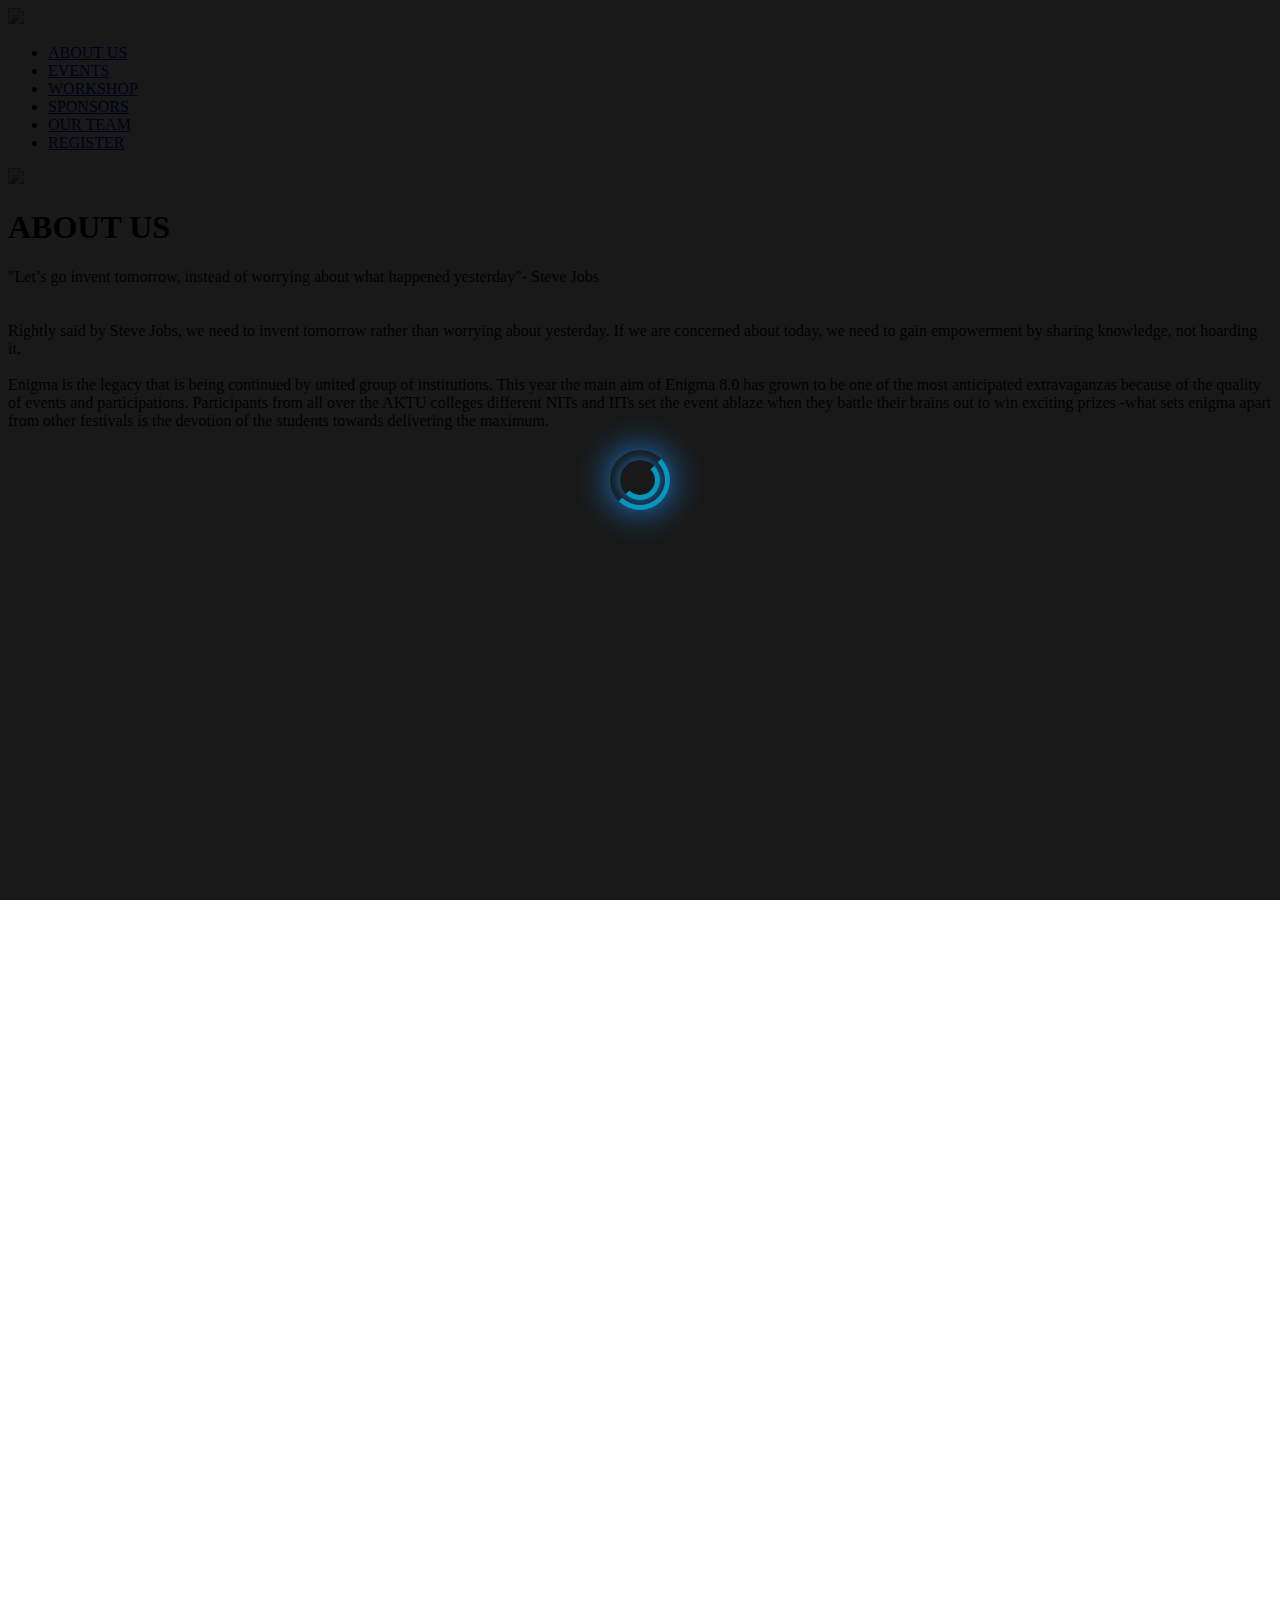
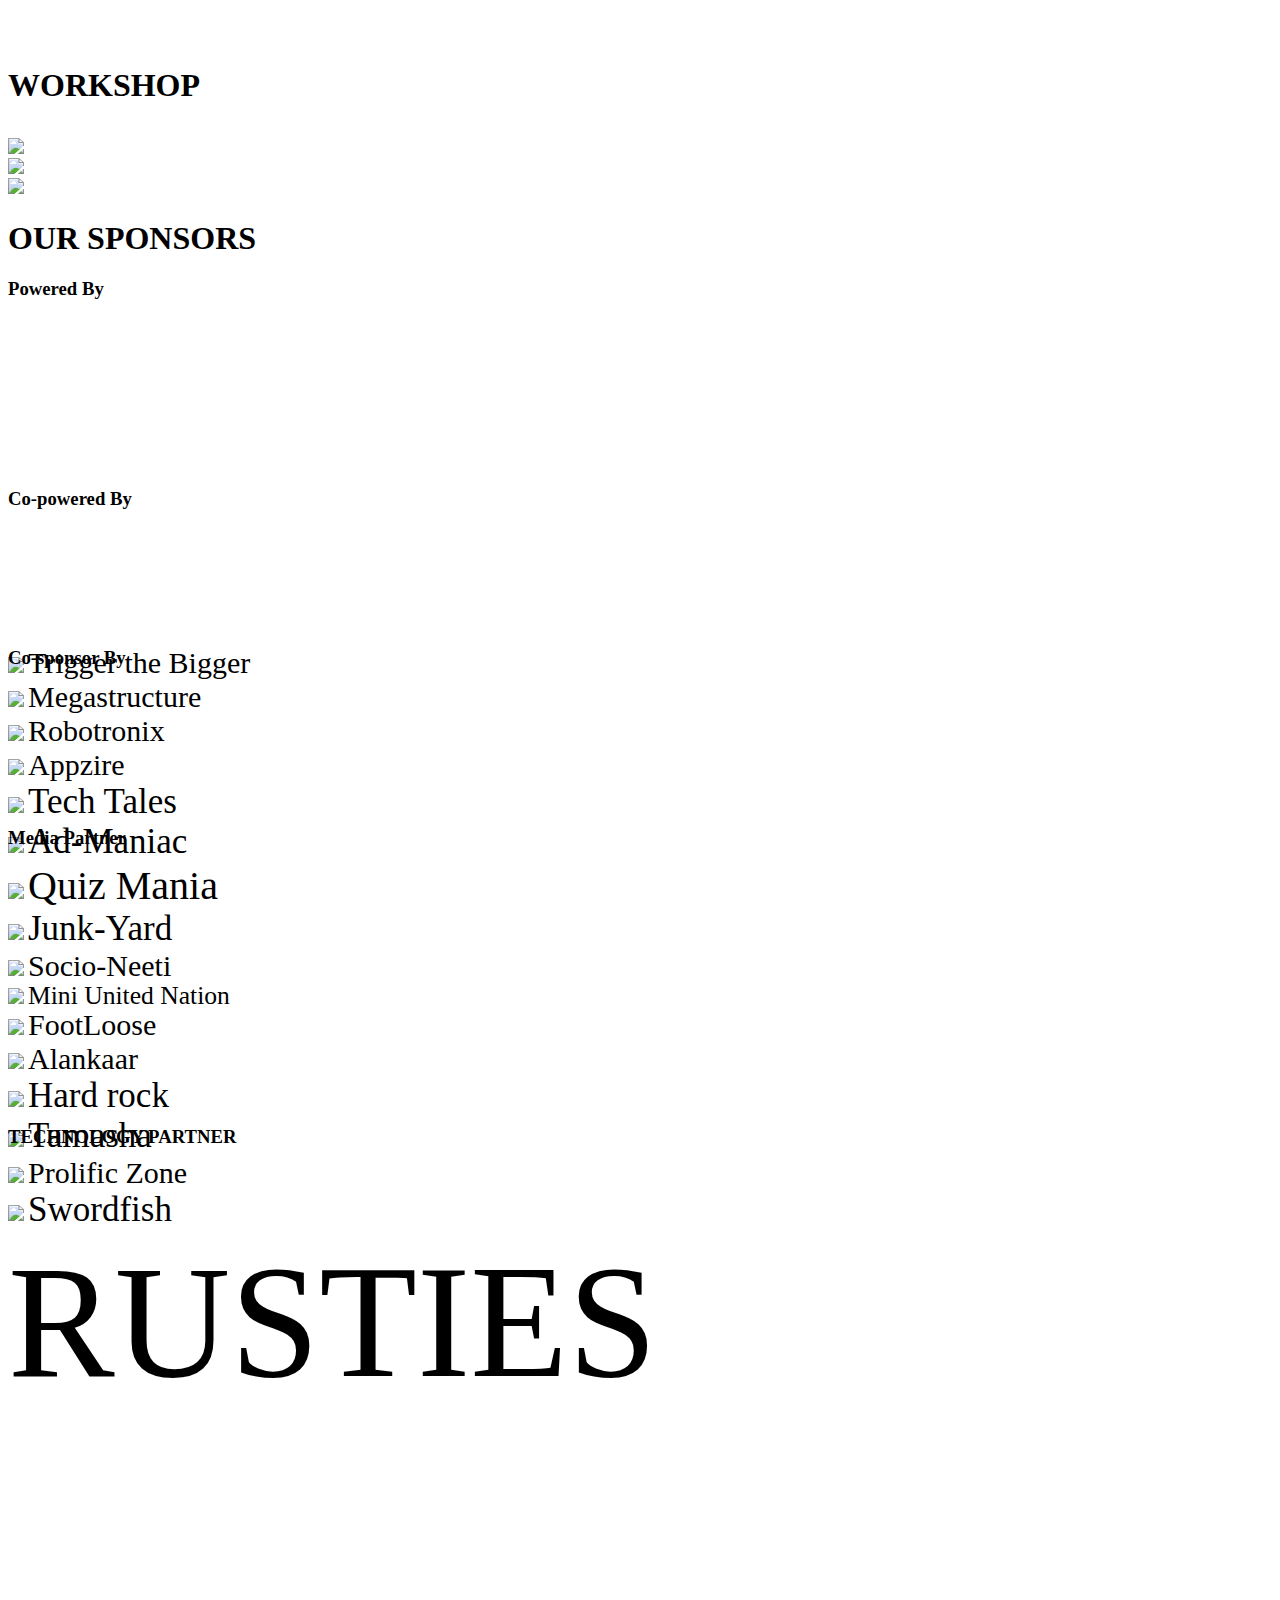
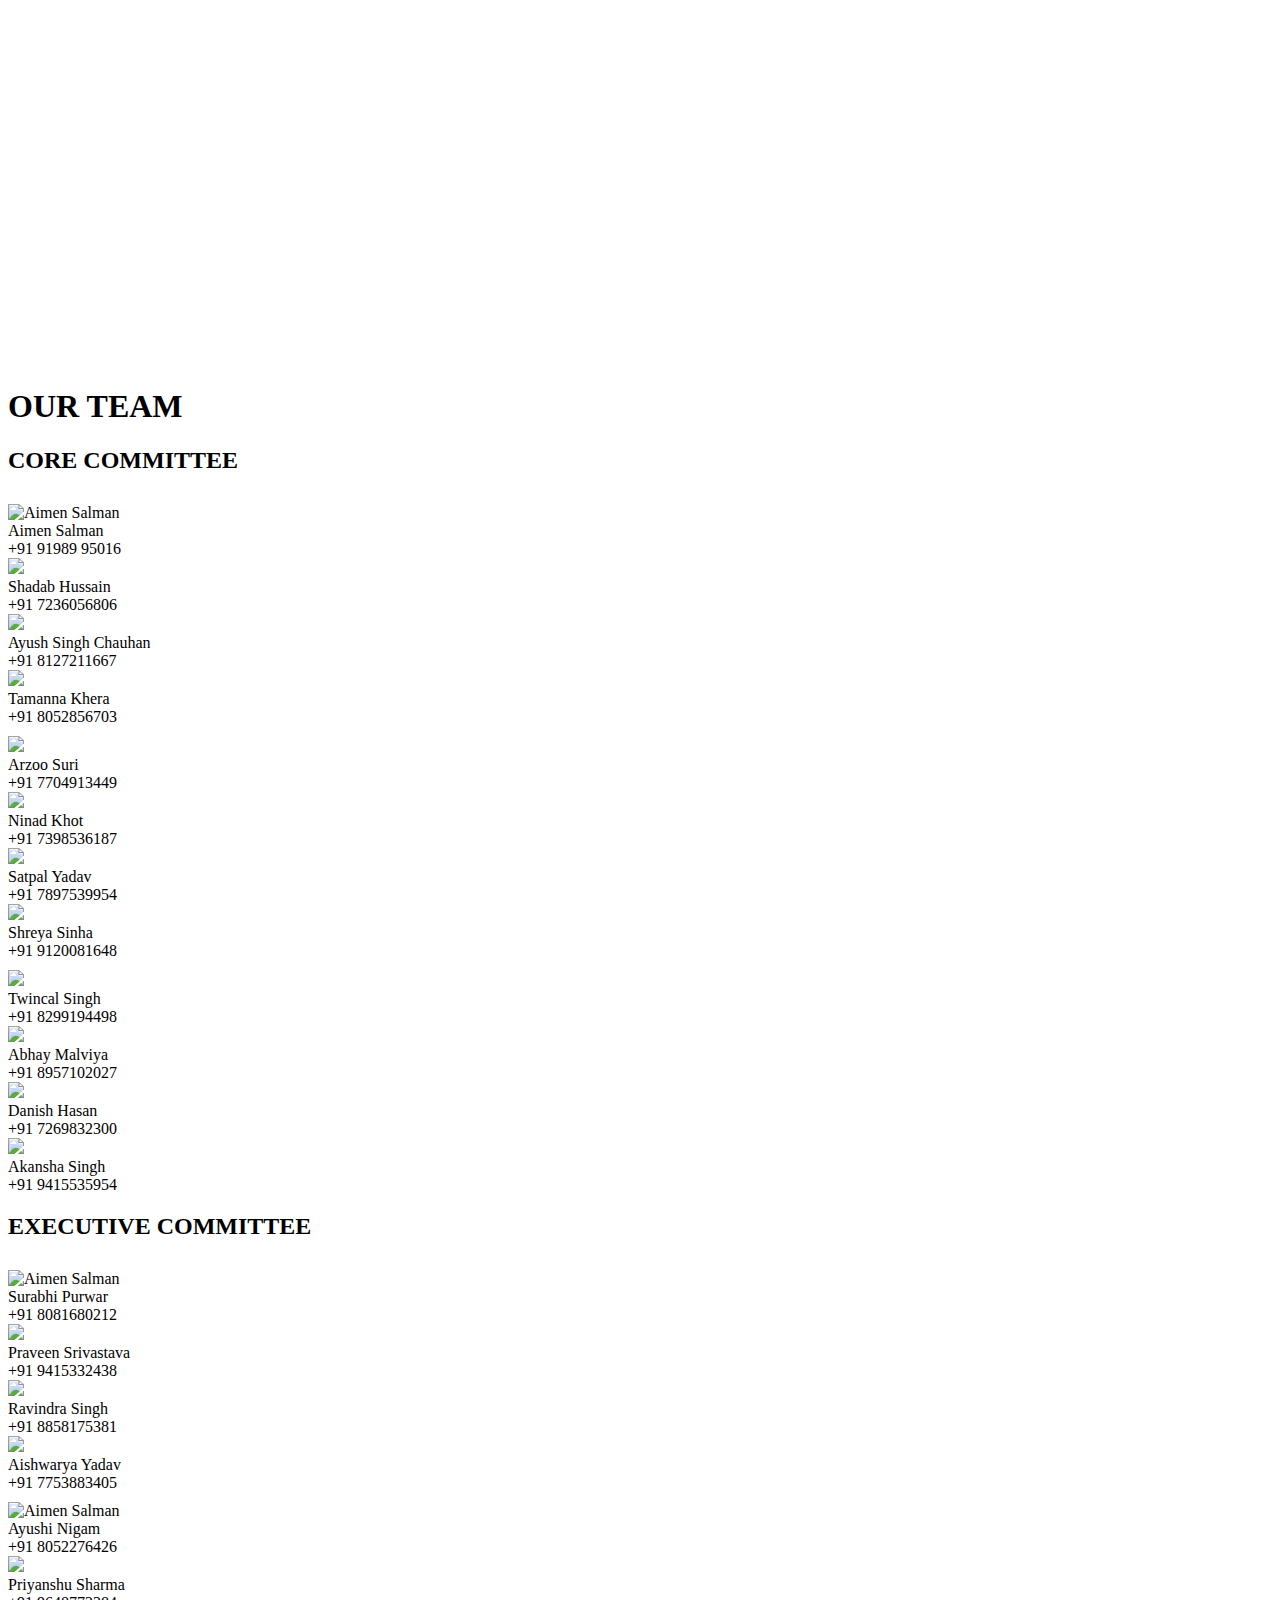
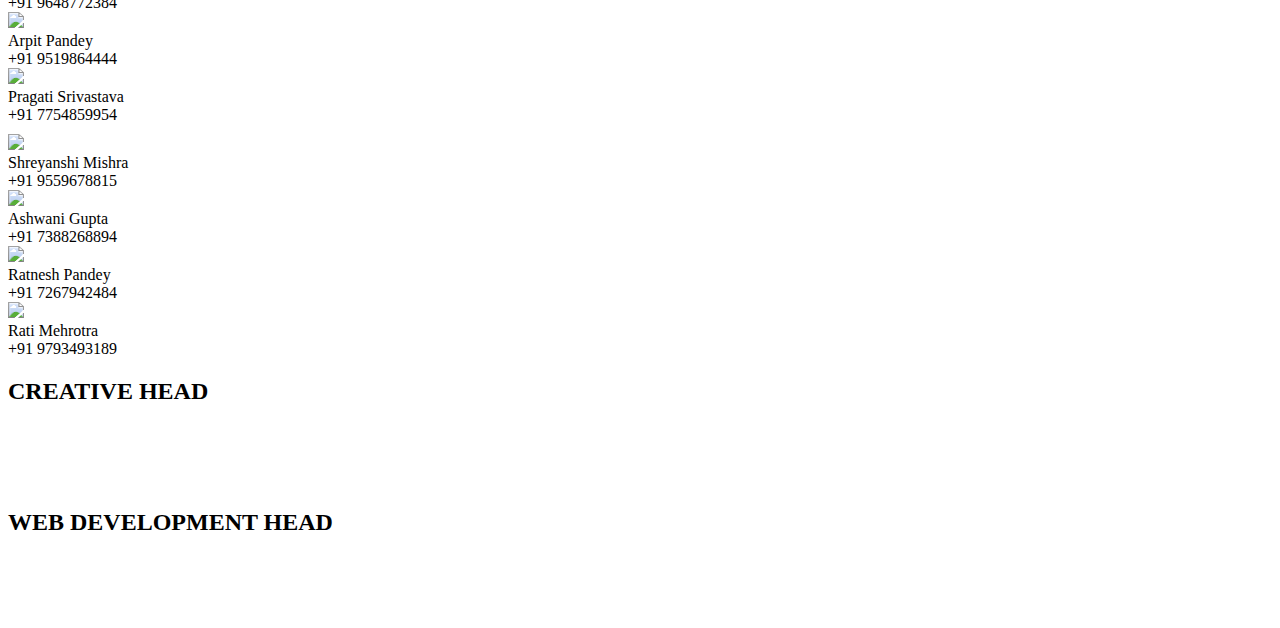
==== index.html @ 8144a211 "Add files via upload" ====
<!DOCTYPE html>
<html>
<head>
	<meta charset="utf-8">
	<title>ENIGMA 8.0</title>
    <meta name="viewport" content="width=device-width,initial-scale=1,user-scalable=no" >
    <meta name="keywords" content="ENIGMA,ENIGMA 8.0,ugi fest,ugi techfest,techfest,united,united techfest,united fest,ugi fest,fest,ugi enigma,ugienigma,enigmaugi,enigma ugi">
    <meta name="author" content="Nishkarsh Makhija">
    <link href="css1/demo2.css" rel="stylesheet">
    <link href="css1/demo22.css" rel="stylesheet">
    <link href="css1/glow.css" rel="stylesheet">
    <link href="css1/index.css" rel="stylesheet">
    <link href="css1/style.css" rel="stylesheet">
    <!--<link href="styleCarosel.css" rel="stylesheet">-->
    <link href="css1/responsive.css" rel="stylesheet" media="screen and (max-width:1024px)">
    <script src="js1/jquery/jquery-1.6.2.min.js" type="text/javascript"></script>
    <script src="js1/events.js" type="text/javascript"></script>
    <script src="js1/hover.js" type="text/javascript"></script>
    <script>
		$(window).load(function() {
		// Animate loader off screen
		$("#loader").fadeOut("slow");;
	});
	</script>
<style>
.ball {
    background-color: rgba(0,0,0,0);
    border: 5px solid rgba(0,183,229,0.9);
    opacity: .9;
    border-top: 5px solid rgba(0,0,0,0);
    border-left: 5px solid rgba(0,0,0,0);
    border-radius: 50px;
    box-shadow: 0 0 35px #2187e7;
    width: 50px;
    height: 50px;
    margin: 0 auto;
    -moz-animation: spin 1s infinite linear;
    -webkit-animation: spin 1s infinite linear;
	-ms-animation: spin 1s infinite linear;
	-o-animation: spin 1s infinite linear;
}

.ball1 {
    background-color: rgba(0,0,0,0);
    border: 5px solid rgba(0,183,229,0.9);
    opacity: .9;
    border-top: 5px solid rgba(0,0,0,0);
    border-left: 5px solid rgba(0,0,0,0);
    border-radius: 50px;
    box-shadow: 0 0 15px #2187e7;
    width: 30px;
    height: 30px;
    margin: 0 auto;
    position: relative;
    top: -50px;
    -moz-animation: spinoff 1s infinite linear;
    -webkit-animation: spinoff 1s infinite linear;
	-o-animation: spinoff 1s infinite linear;
	-ms-animation: spinoff 1s infinite linear;
}

@-moz-keyframes spin {
    0% {
        -moz-transform: rotate(0deg);
    }

    100% {
        -moz-transform: rotate(360deg);
    };
}

@-moz-keyframes spinoff {
    0% {
        -moz-transform: rotate(0deg);
    }

    100% {
        -moz-transform: rotate(-360deg);
    };
}

@-o-keyframes spin {
    0% {
        -moz-transform: rotate(0deg);
    }

    100% {
        -moz-transform: rotate(360deg);
    };
}

@-o-keyframes spinoff {
    0% {
        -moz-transform: rotate(0deg);
    }

    100% {
        -moz-transform: rotate(-360deg);
    };
}


@-ms-keyframes spin {
    0% {
        -moz-transform: rotate(0deg);
    }

    100% {
        -moz-transform: rotate(360deg);
    };
}

@-ms-keyframes spinoff {
    0% {
        -moz-transform: rotate(0deg);
    }

    100% {
        -moz-transform: rotate(-360deg);
    };
}


@-webkit-keyframes spin {
    0% {
        -webkit-transform: rotate(0deg);
    }

    100% {
        -webkit-transform: rotate(360deg);
    };
}

@-webkit-keyframes spinoff {
    0% {
        -webkit-transform: rotate(0deg);
    }

    100% {
        -webkit-transform: rotate(-360deg);
    };
}
</style>
</head>
<body>
	<div id="loader" style="width:100%; height:100%; position:fixed; top:0; left:0; z-index:1000; background:rgba(0,0,0,0.9); overflow:hidden;">
    	<div style="top:50%; position:fixed; z-index:1001; left:50%; transform:translate(-50%); -moz-transform:translate(-50%); -ms-transform:translate(-50%); -webkit-transform:translate(-50%); -o-transform:translate(-50%);">
            <div class="ball"></div>
            <div class="ball1"></div>
        </div>
    </div>
	<div id="wrapper">
    	<div id="header">
        	<div class="stars"></div>
			<div class="twinkling"></div>
			<div id="logo">
            <img src="img/enigma-header1.png"  style="width:100%;" />
            </div>
        </div>
        
        <div id="navbar">
        	<div id="menuIcon"></div>
        	<ul>
            	<li><a href="#about">ABOUT US</a></li>
                <li><a href="#events">EVENTS</a></li>
                <li><a href="#workshop">WORKSHOP</a></li>
                <li><a href="#sponsors">SPONSORS</a></li>
                <li><a href="#team">OUR TEAM</a></li>
                <li><a href="register.html">REGISTER</a></li>
            </ul>
        </div>
        
        <div id="concert">
        	<div>
            	<img src="img/concert.jpg" />
            </div>
        </div>
        
        <div id="about">
			<h1>ABOUT US</h1>
            <p>&quot;Let’s go invent tomorrow, instead of worrying about what happened yesterday&quot;- Steve Jobs
            </br></br></br>Rightly said by Steve Jobs, we need to invent tomorrow rather than worrying about yesterday. If we are concerned about today, we need to gain empowerment by sharing knowledge, not hoarding it.</br>
            </br>Enigma is the legacy that is being continued by united group of institutions. This year the main aim of Enigma 8.0 has grown to be one of the most anticipated extravaganzas because of the quality of events and participations. Participants from all over the AKTU colleges different NITs and IITs set the event ablaze when they battle their brains out to win exciting prizes -what sets enigma apart from other festivals is the devotion of the students towards delivering the maximum.</br></p>
        </div>
        
        
        <div id="events" style="height:1200px;">
        	<div class="stars" style="min-height:100vh !important; height:auto !important; z-index:21; position:sticky; "></div>
			<div class="twinkling" style="min-height:100vh !important; height:auto !important; z-index:22; position:sticky; "></div>
            <div class="mainBox">	
                <div class="row">
                    <div class="cube" id="1">
                        <div class="innerCube">
                            <img src="img/triggerthebigger.png" />
                            <span id="green" style="font-size:30px"><a>Trigger the Bigger</a></span>
                        </div>
                    </div>
                    <div class="cube" id="2">
                        <div class="innerCube">
                            <img src="img/megastructures.png" />
                            <span id="orange" style="font-size:30px;"><a>Megastructure</a></span>
                        </div>
                    </div>
                    <div class="cube" id="3">
                        <div class="innerCube">
                            <img src="img/robotronics.png" />
                            <span id="red" style="font-size:30px;"><a>Robotronix</a></span>
                        </div>
                    </div>
                    <div class="cube" id="4">
                        <div class="innerCube">
                            <img src="img/appzire.png" />
                            <span id="violet" style="font-size:30px;"><a>Appzire</a></span>
                        </div>
                    </div>
                </div>
                
                <div class="row">
                    <div class="cube"  id="5">
                        <div class="innerCube">
                            <img src="img/techtales.png" />
                            <span id="blue" style="font-size:35px;"><a>Tech Tales</a></span>
                        </div>
                    </div>
                    <div class="cube" id="6">
                        <div class="innerCube">
                            <img src="img/admaniac.png" />
                            <span id="yellow" style="font-size:35px;"><a>Ad-Maniac</a></span>
                        </div>
                    </div>
                    <div class="cube" id="7">
                        <div class="innerCube">
                            <img src="img/quizmania.png" />
                            <span id="green" style="font-size:40px;"><a>Quiz Mania</a></span>
                        </div>
                    </div>
                    <div class="cube" id="8">
                        <div class="innerCube">
                            <img src="img/junkyard.png" />
                            <span id="orange" style="font-size:35px;"><a>Junk-Yard</a></span>
                        </div>
                    </div>
                </div>
                <div class="row">
                    <div class="cube" id="9">
                        <div class="innerCube">
                            <img src="img/socioneeti.png" />
                            <span id="red" style="font-size:30px;"><a>Socio-Neeti</a></span>
                        </div>
                    </div>
                    <div class="cube" id="10">
                        <div class="innerCube">
                            <img src="img/miniun.png" />
                            <span id="violet" style="font-size:1.6em; line-height:1em;"><a>Mini United Nation</a></span>
                        </div>
                    </div>
                    <div class="cube" id="11">
                        <div class="innerCube">
                            <img src="img/footloose.png" />
                            <span id="blue" style="font-size:30px;"><a>FootLoose</a></span>
                        </div>
                    </div>
                    <div class="cube" id="12">
                        <div class="innerCube">
                            <img src="img/alankaar.png" />
                            <span id="yellow" style="font-size:30px;"><a>Alankaar</a></span>
                        </div>
                    </div>
                </div>
                <div class="row">
                    <div class="cube" id="13">
                        <div class="innerCube">
                            <img src="img/hardrock.png" />
                            <span id="green" style="font-size:35px;"><a>Hard rock</a></span>
                        </div>
                    </div>
                    <div class="cube" id="14">
                        <div class="innerCube">
                            <img src="img/tamasha.png" />
                            <span id="blue" style="font-size:35px;"><a>Tamasha</a></span>
                        </div>
                    </div>
                    <div class="cube" id="15">
                        <div class="innerCube">
                            <img src="img/prolific.png" />
                            <span id="red" style="font-size:30px;"><a>Prolific Zone</a></span>
                        </div>
                    </div>
                    <div class="cube" id="16">
                        <div class="innerCube">
                            <img src="img/swordfish.png" />
                            <span id="violet" style="font-size:35px;"><a>Swordfish</a></span>
                        </div>
                    </div>
                </div>
                <div class="row">
                    <div class="cube" style="width:780px; height:180px;" id="17">
                        <div class="innerCube">
                            <span id="orange" style="font-size:10em;"><a>RUSTIES</a></span>
                        </div>
                    </div>
                </div>
            </div>
            
            <div id="main">
                <div id="content">
                    <!--<span id="close">CLOSE</span>
                    <div style="width:97%; height:auto; position:absolute; background:#00B0B3; text-align:center;">
                    <ul>
                        <li><a>Aeromodelling</a></li>
                        <li><a>Internet of Things</a></li>
                    </ul>
                    </div>
                    <div id="innerContent">
                        
                    </div>-->
                </div>
            </div>
        </div>
        
        <div id="workshop">
        	<h1 style="padding-bottom:1%;">WORKSHOP</h1>
            <div>
            	<img src="img/workshop3.jpg" />
            </div>
            <div>
            	<img src="img/workshop1.jpg" />
            </div>
        	<div>
            	<img src="img/workshop.jpg" />
            </div>
        </div>
        
        <div id="sponsors">
        	<h1>OUR SPONSORS</h1>
            <h3>Powered By</h3>
            <div class="Srow">
            	<div class="full" style="background-image:url(img/paramount.jpg); background-position:center; width:100%; height:150px; background-repeat:no-repeat; background-size:contain;">
                	<!--<img src="img/redfm.jpg" alt="doSelect" />-->
                </div>
            </div>
            <h3>Co-powered By</h3>
            <div class="Srow">
            	<div class="full" style="background-image:url(img/mukta.jpg); background-position:center; width:100%; height:100px; background-repeat:no-repeat; background-size:contain;">
                	<!--<img src="img/redfm.jpg" alt="doSelect" />-->
                </div>
            </div>
            <h3>Co-sponsor By</h3>
            <div class="Srow">
            	<div class="full" style="background-image:url(img/aiefa.jpg); background-position:center; width:100%; height:120px; background-repeat:no-repeat; background-size:contain;">
                	<!--<img src="img/redfm.jpg" alt="doSelect" />-->
                </div>
            </div>
            <h3>Media Partner</h3>
            <div class="Srow">
            	<div class="full" style="background-image:url(img/redfm.jpg); background-position:center; width:100%; height:240px; background-repeat:no-repeat; background-size:contain;">
                	<!--<img src="img/redfm.jpg" alt="doSelect" />-->
                </div>
            </div>
            <h3>TECHNOLOGY PARTNER</h3>
            <div class="Srow">
            	<div class="half">
                	<div style="background-image:url(img/doselect1.png); background-position:center; width:100%; height:200px; background-repeat:no-repeat; background-size:contain;"></div>
                </div>
                <div class="half">
                	<div style="background-image:url(img/RSCDR1.png); background-position:center; width:100%; height:200px; background-repeat:no-repeat; background-size:contain;"></div>
                </div>
            </div>
            <div class="Srow">
            	<div class="half">
                	<div style="background-image:url(img/logo3.png); background-position:center; width:90%; position:relative; height:200px; background-repeat:no-repeat; background-size:contain;"></div>
                </div>
                <div class="half">
                	<div style="background-image:url(img/eba.jpg); background-position:center; width:90%;  height:200px; background-repeat:no-repeat; background-size:contain;"></div>
                </div>
            </div>
        </div>
        
        <!--<div id="video">
        	<iframe width="560" height="315" style="left:50%; position:relative;" src="https://www.youtube.com/embed/piEi1-FO6zw" frameborder="0" allowfullscreen></iframe>
        </div>-->
        
        <div id="team">
        	<h1>OUR TEAM</h1>
            <h2>CORE COMMITTEE</h2>
            <div class="Srow" style="padding-top:10px;">
            	<div class="one-fourth">
                	<div class="containerP">
                        <div class="photoBox">
                        <img src="photo/AimenSalman.jpg" class="teamM" style="" alt="Aimen Salman" />
                        </div>
                        <div class="details">
                            <span>Aimen Salman</span>
                            <span></br>+91 91989 95016</span>
                        </div>
                    </div>
                </div>
                <div class="one-fourth">
                <div class="containerP">
                	<div class="photoBox">
                		<img src="photo/ShadabHussain.jpg" class="teamM" />
                    </div>
                    <div class="details">
                    	<span>Shadab Hussain</span><span></br>+91 7236056806</span>
                    </div>
                </div>
                </div>
                <div class="one-fourth">
                <div class="containerP">
                	<div class="photoBox">
                	<img src="photo/AyushSinghChauhan.jpg" class="teamM"/>
                    </div>
                    <div class="details">
                    	<span>Ayush Singh Chauhan</span><span></br>+91 8127211667</span>
                    </div>
                </div>
                </div>
                <div class="one-fourth">
                <div class="containerP">
                	<div class="photoBox">
                	<img src="photo/TamannaKhera.jpg" class="teamM" />
                    </div>
                    <div class="details">
                    	<span>Tamanna Khera</span><span></br>+91 8052856703</span>
                    </div>
                </div>
                </div>
            </div>
            
            <div class="Srow" style="padding-top:10px;">
            	<div class="one-fourth">
                	<div class="containerP">
                        <div class="photoBox">
                        <img src="photo/ArzooSuri.jpg" class="teamM" />
                        </div>
                        <div class="details">
                            <span>Arzoo Suri</span><span></br>+91 7704913449</span>
                        </div>
                    </div>
                </div>
                <div class="one-fourth">
                <div class="containerP">
                	<div class="photoBox">
                		<img src="photo/NinadKhot.jpg" class="teamM" />
                    </div>
                    <div class="details">
                    	<span>Ninad Khot</span><span></br>+91 7398536187</span>
                    </div>
                </div>
                </div>
                <div class="one-fourth">
                <div class="containerP">
                	<div class="photoBox">
                	<img src="photo/SatpalYadav.jpg" class="teamM"/>
                    </div>
                    <div class="details">
                    	<span>Satpal Yadav</span><span></br>+91 7897539954</span>
                    </div>
                </div>
                </div>
                <div class="one-fourth">
                <div class="containerP">
                	<div class="photoBox">
                	<img src="photo/ShreyaSinha.jpg" class="teamM" />
                    </div>
                    <div class="details">
                    	<span>Shreya Sinha</span><span></br>+91 9120081648</span>
                    </div>
                </div>
                </div>
            </div>
            
            <div class="Srow" style="padding-top:10px;">
            	<div class="one-fourth">
                	<div class="containerP">
                        <div class="photoBox">
                        <img src="photo/TwincalSingh.jpg" class="teamM" />
                        </div>
                        <div class="details">
                            <span>Twincal Singh</span><span></br>+91 8299194498</span>
                        </div>
                    </div>
                </div>
                <div class="one-fourth">
                <div class="containerP">
                	<div class="photoBox" >
                		<img src="photo/AbhayMalviya.jpg" class="teamM"   />
                    </div>
                    <div class="details">
                    	<span>Abhay Malviya</span><span></br>+91 8957102027</span>
                    </div>
                </div>
                </div>
                <div class="one-fourth">
                <div class="containerP">
                	<div class="photoBox">
                	<img src="photo/DanishHasan.jpg" class="teamM"/>
                    </div>
                    <div class="details" >
                    	<span>Danish Hasan</span><span></br>+91 7269832300</span>
                    </div>
                </div>
                </div>
                <div class="one-fourth">
                <div class="containerP">
                	<div class="photoBox">
                	<img src="photo/AkanshaSingh.jpg" class="teamM" />
                    </div>
                    <div class="details">
                    	<span>Akansha Singh</span><span></br>+91 9415535954</span>
                    </div>
                </div>
                </div>
            </div>
            
            <h2>EXECUTIVE COMMITTEE</h2>
            <div class="Srow" style="padding-top:10px;">
            	<div class="one-fourth">
                	<div class="containerP">
                        <div class="photoBox">
                        <img src="executive/SurabhiPurwar.jpg" class="teamM" style="" alt="Aimen Salman" />
                        </div>
                        <div class="details">
                            <span>Surabhi Purwar</span><span></br>+91 8081680212</span>
                        </div>
                    </div>
                </div>
                <div class="one-fourth">
                <div class="containerP">
                	<div class="photoBox">
                		<img src="executive/PRAVEENSRIVASTAVA.jpg" class="teamM" />
                    </div>
                    <div class="details">
                    	<span>Praveen Srivastava</span><span></br>+91 9415332438</span>
                    </div>
                </div>
                </div>
                <div class="one-fourth">
                <div class="containerP">
                	<div class="photoBox">
                	<img src="executive/RavindraSingh.jpg" class="teamM"/>
                    </div>
                    <div class="details">
                    	<span>Ravindra Singh</span><span></br>+91 8858175381</span>
                    </div>
                </div>
                </div>
                <div class="one-fourth">
                <div class="containerP">
                	<div class="photoBox">
                	<img src="executive/AishwaryaYadav.jpg" class="teamM" />
                    </div>
                    <div class="details">
                    	<span>Aishwarya Yadav</span><span></br>+91 7753883405</span>
                    </div>
                </div>
                </div>
            </div>
            
            <div class="Srow" style="padding-top:10px;">
            	<div class="one-fourth">
                	<div class="containerP">
                        <div class="photoBox">
                        <img src="executive/AyushiNigam.jpg" class="teamM" style="" alt="Aimen Salman" />
                        </div>
                        <div class="details">
                            <span>Ayushi Nigam</span><span></br>+91 8052276426</span>
                        </div>
                    </div>
                </div>
                <div class="one-fourth">
                <div class="containerP">
                	<div class="photoBox">
                		<img src="executive/PriyanshuSharma.jpg" class="teamM" />
                    </div>
                    <div class="details">
                    	<span>Priyanshu Sharma</span><span></br>+91 9648772384</span>
                    </div>
                </div>
                </div>
                <div class="one-fourth">
                <div class="containerP">
                	<div class="photoBox">
                	<img src="executive/ArpitPandey.jpg" class="teamM"/>
                    </div>
                    <div class="details">
                    	<span>Arpit Pandey</span><span></br>+91 9519864444</span>
                    </div>
                </div>
                </div>
                <div class="one-fourth">
                <div class="containerP">
                	<div class="photoBox">
                	<img src="executive/PragatiSrivastava.JPG" class="teamM" />
                    </div>
                    <div class="details">
                    	<span>Pragati Srivastava</span><span></br>+91 7754859954</span>
                    </div>
                </div>
                </div>
            </div>
            
            <div class="Srow" style="padding-top:10px;">
            	<div class="one-fourth">
                	<div class="containerP">
                        <div class="photoBox">
                        <img src="executive/ShreyanshiMishra.jpg" class="teamM" />
                        </div>
                        <div class="details">
                            <span>Shreyanshi Mishra</span><span></br>+91 9559678815</span>
                        </div>
                    </div>
                </div>
                <div class="one-fourth">
                <div class="containerP">
                	<div class="photoBox" >
                		<img src="executive/AshwaniGupta.jpg" class="teamM"   />
                    </div>
                    <div class="details">
                    	<span>Ashwani Gupta</span><span></br>+91 7388268894</span>
                    </div>
                </div>
                </div>
                <div class="one-fourth">
                <div class="containerP">
                	<div class="photoBox">
                	<img src="executive/RatneshPandey.jpg" class="teamM"/>
                    </div>
                    <div class="details" >
                    	<span>Ratnesh Pandey</span><span></br>+91 7267942484</span>
                    </div>
                </div>
                </div>
                <div class="one-fourth">
                <div class="containerP">
                	<div class="photoBox">
                	<img src="photo/RatiMehrotra.jpg" class="teamM" />
                    </div>
                    <div class="details">
                    	<span>Rati Mehrotra</span><span></br>+91 9793493189</span>
                    </div>
                </div>
                </div>
            </div>
            
            <h2>CREATIVE HEAD</h2>
            <div class="Srow" style="padding-top:10px;">
            	<div class="full">
                	<div class="containerP" style="left:50%; transform:translate(-50%); -moz-transform:translate(-50%); -ms-transform:translate(-50%); -webkit-transform:translate(-50%); -o-transform:translate(-50%);">
                        <div class="photoBox">
                        <img src="photo/aditya.jpg" class="teamM" style="" alt="Aditya Sharma" />
                        </div>
                        <div class="details">
                            <span>Aditya Sharma</span><span></br>+91 8174904145</span>
                        </div>
                    </div>
                </div>
			</div>
            
            <h2>WEB DEVELOPMENT HEAD</h2>
            <div class="Srow" style="padding-top:10px;">
            	<div class="full">
                	<div class="containerP" style="left:50%; transform:translate(-50%); -moz-transform:translate(-50%); -ms-transform:translate(-50%); -webkit-transform:translate(-50%); -o-transform:translate(-50%);">
                        <div class="photoBox">
                        <img src="photo/NishkarshMakhija.jpg" class="teamM" style="" alt="Nishkarsh Makhija" />
                        </div>
                        <div class="details">
                            <span>Nishkarsh Makhija</span><span></br>+91 8765322283</span>
                        </div>
                    </div>
                </div>
			</div>
            
        </div>
    </div>
	<script src="js1/script.js"></script>
</body>
</html>
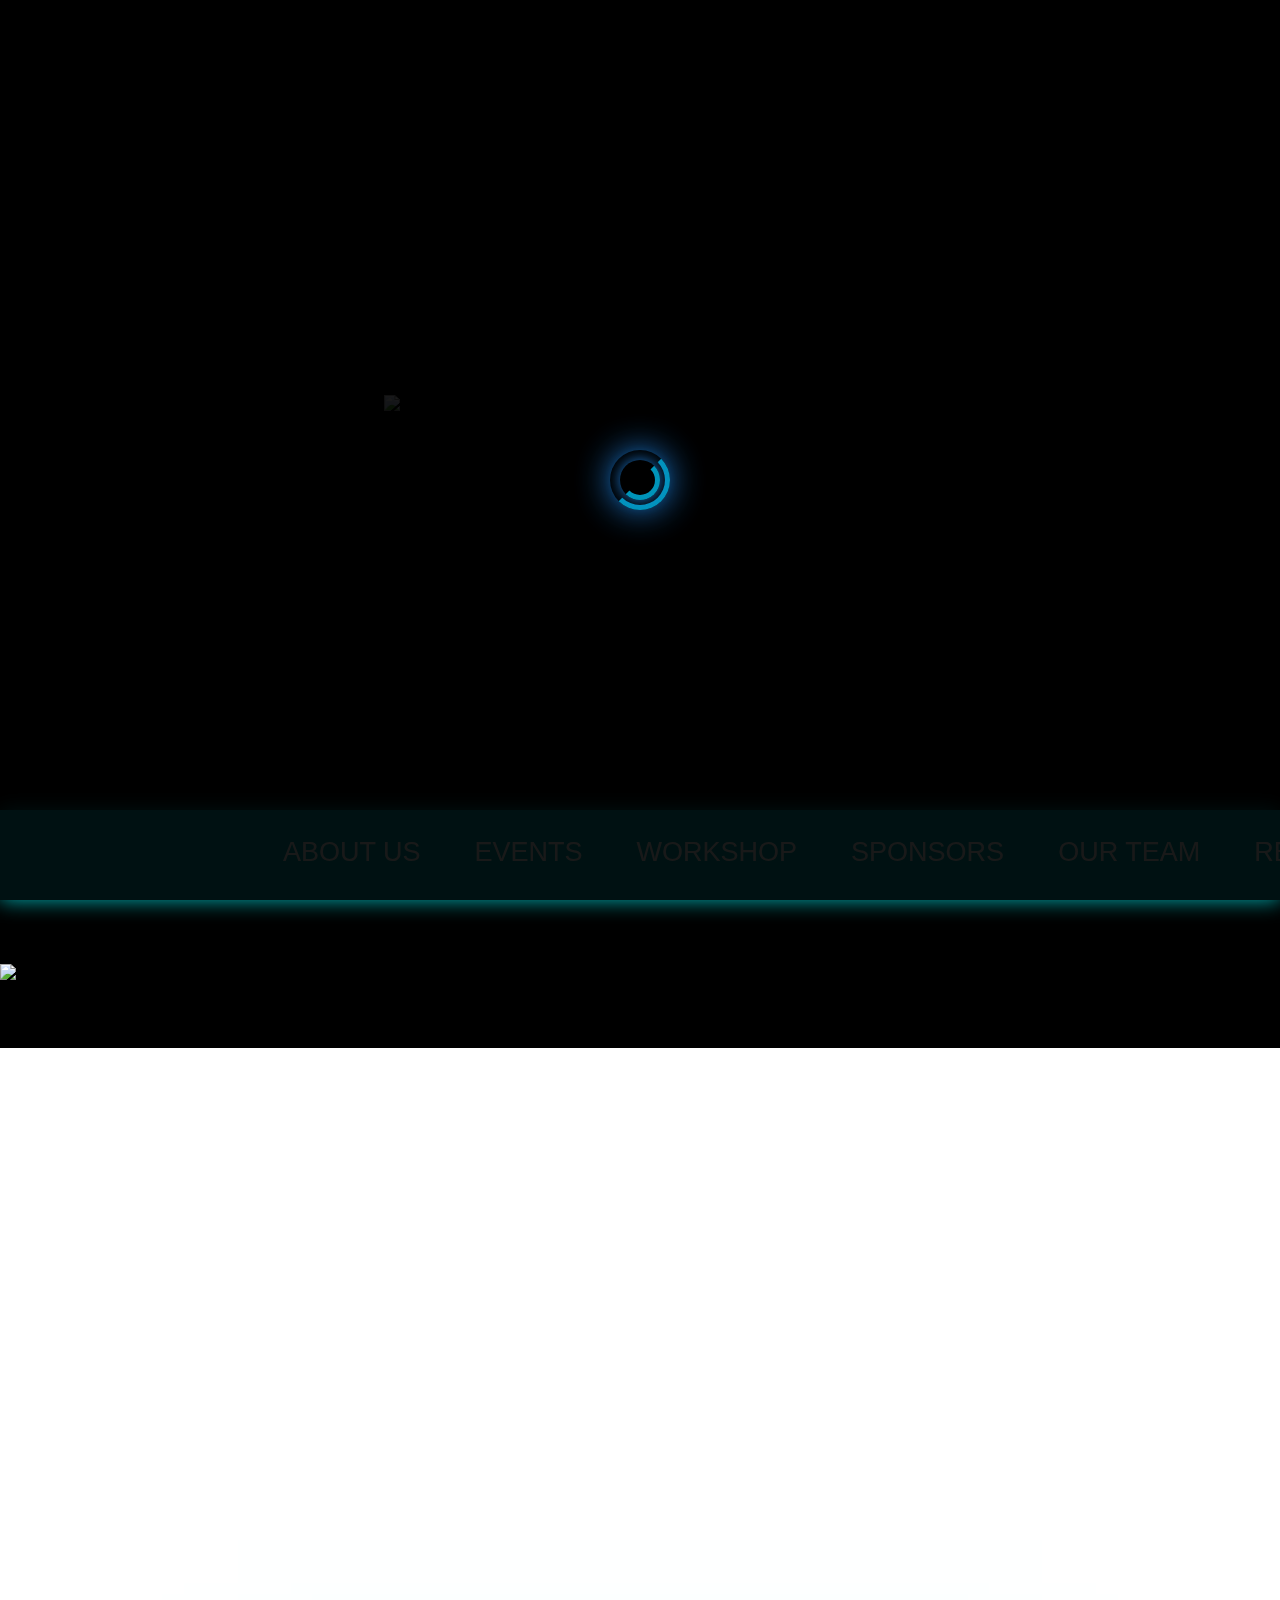
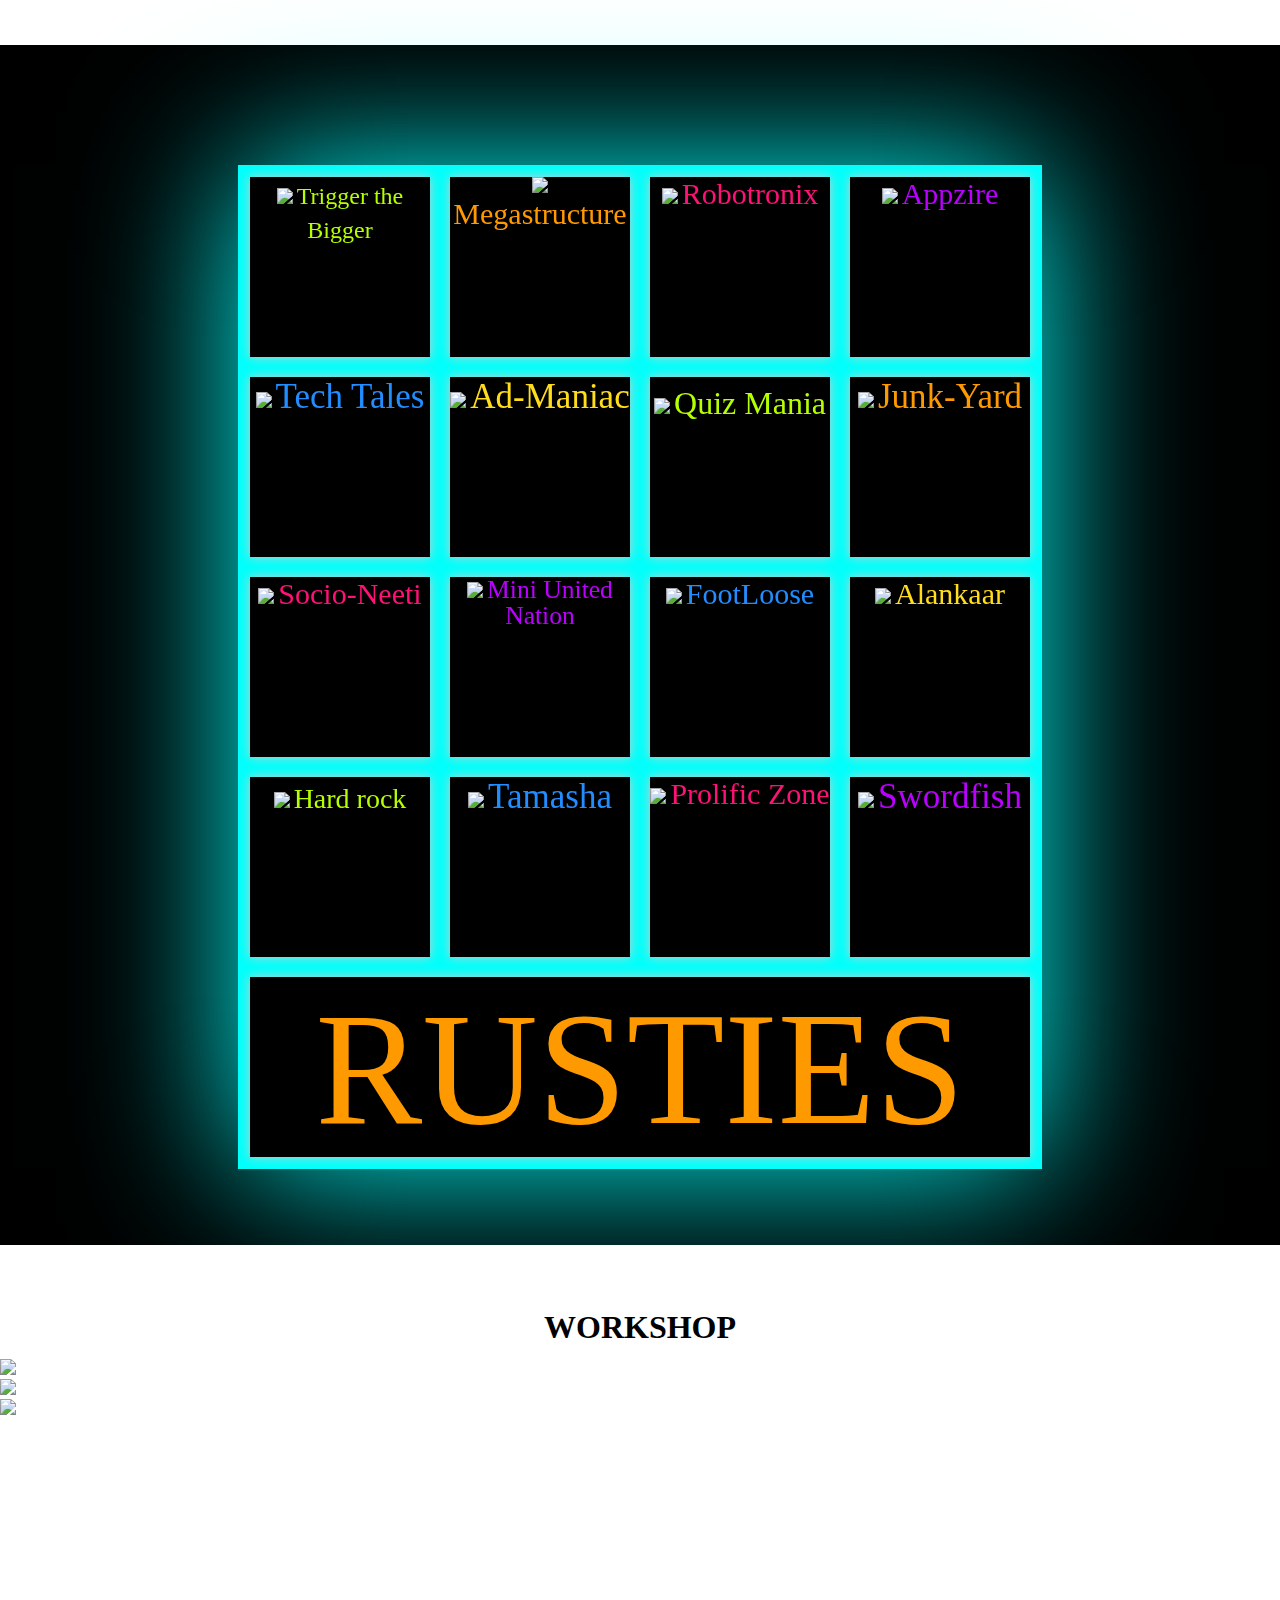
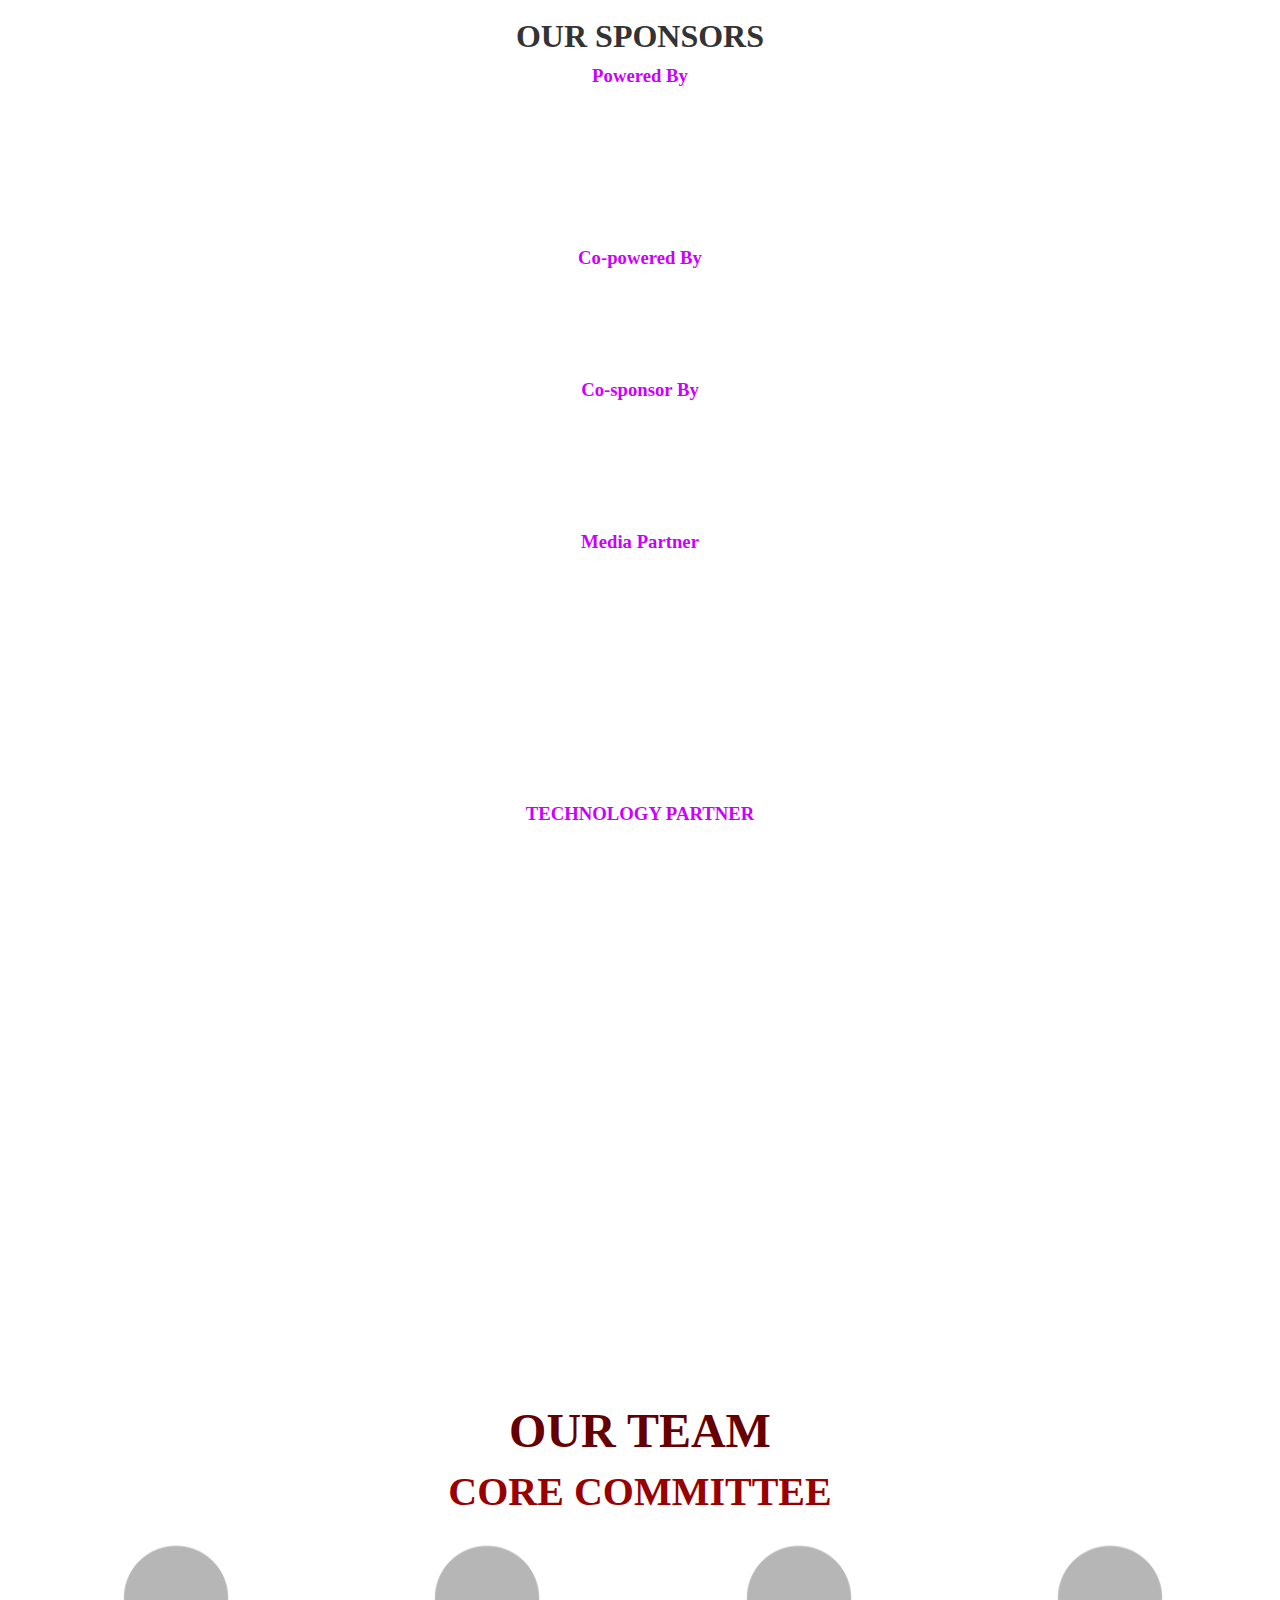
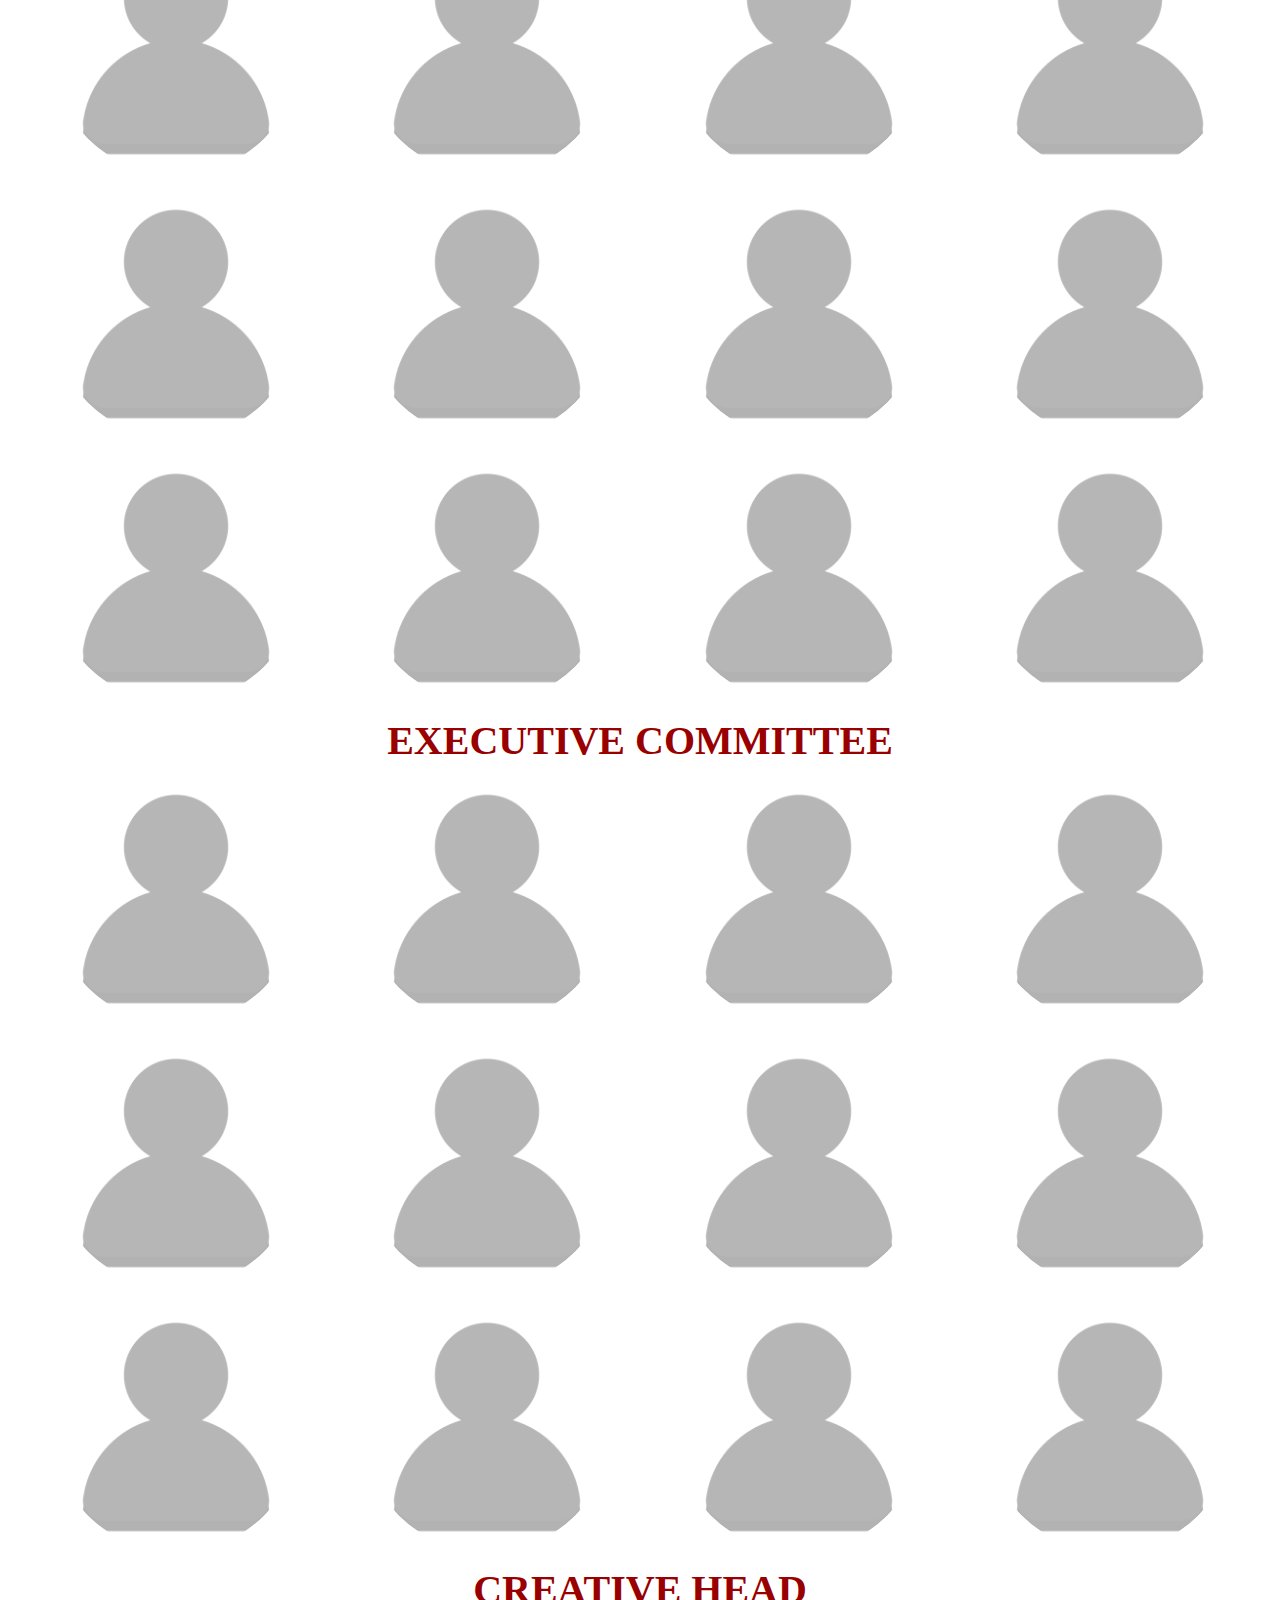
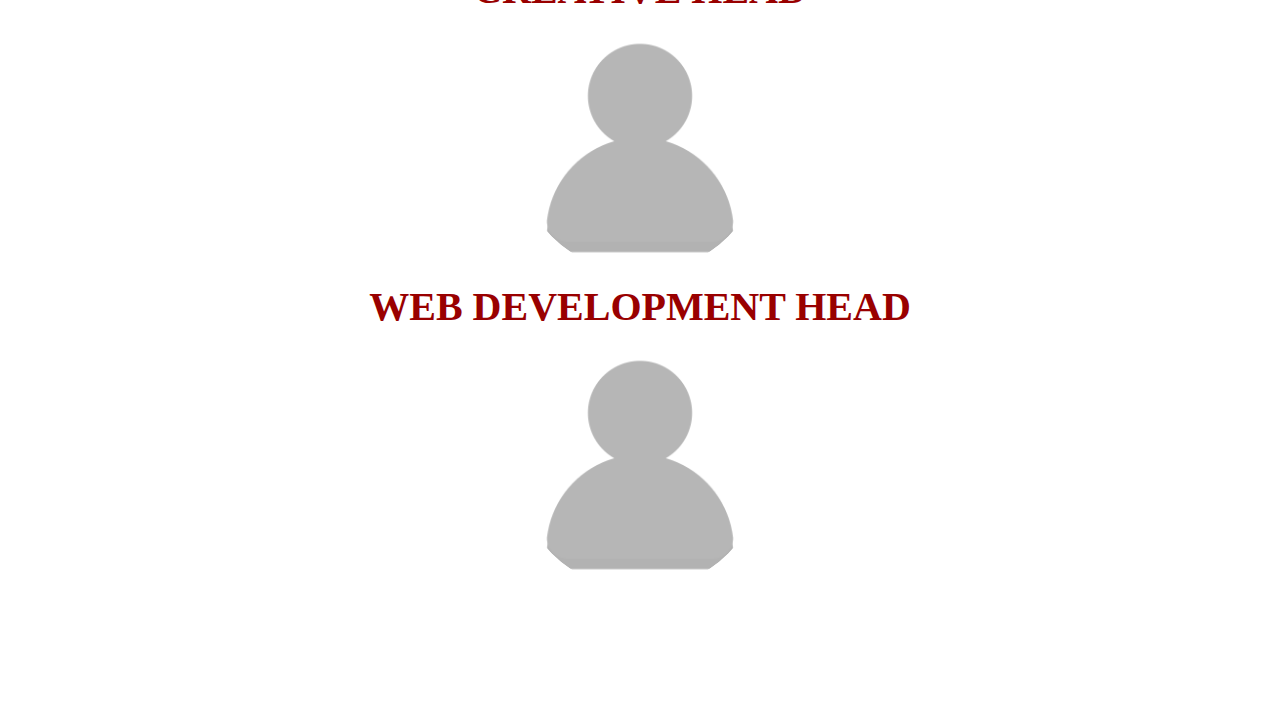
==== commit a7c8fcec: "Update index.html" ====
--- a/index.html
+++ b/index.html
@@ -387,41 +387,41 @@
             	<div class="one-fourth">
                 	<div class="containerP">
                         <div class="photoBox">
-                        <img src="photo/AimenSalman.jpg" class="teamM" style="" alt="Aimen Salman" />
+                        <img src="default.png" class="teamM" style="" alt="Aimen Salman" />
                         </div>
                         <div class="details">
                             <span>Aimen Salman</span>
-                            <span></br>+91 91989 95016</span>
-                        </div>
-                    </div>
-                </div>
-                <div class="one-fourth">
-                <div class="containerP">
-                	<div class="photoBox">
-                		<img src="photo/ShadabHussain.jpg" class="teamM" />
-                    </div>
-                    <div class="details">
-                    	<span>Shadab Hussain</span><span></br>+91 7236056806</span>
-                    </div>
-                </div>
-                </div>
-                <div class="one-fourth">
-                <div class="containerP">
-                	<div class="photoBox">
-                	<img src="photo/AyushSinghChauhan.jpg" class="teamM"/>
-                    </div>
-                    <div class="details">
-                    	<span>Ayush Singh Chauhan</span><span></br>+91 8127211667</span>
-                    </div>
-                </div>
-                </div>
-                <div class="one-fourth">
-                <div class="containerP">
-                	<div class="photoBox">
-                	<img src="photo/TamannaKhera.jpg" class="teamM" />
-                    </div>
-                    <div class="details">
-                    	<span>Tamanna Khera</span><span></br>+91 8052856703</span>
+                            <span></br>+91 **********</span>
+                        </div>
+                    </div>
+                </div>
+                <div class="one-fourth">
+                <div class="containerP">
+                	<div class="photoBox">
+                		<img src="default.png" class="teamM" />
+                    </div>
+                    <div class="details">
+                    	<span>Shadab Hussain</span><span></br>+91 **********</span>
+                    </div>
+                </div>
+                </div>
+                <div class="one-fourth">
+                <div class="containerP">
+                	<div class="photoBox">
+                	<img src="default.png" class="teamM"/>
+                    </div>
+                    <div class="details">
+                    	<span>Ayush Singh Chauhan</span><span></br>+91 **********</span>
+                    </div>
+                </div>
+                </div>
+                <div class="one-fourth">
+                <div class="containerP">
+                	<div class="photoBox">
+                	<img src="default.png" class="teamM" />
+                    </div>
+                    <div class="details">
+                    	<span>Tamanna Khera</span><span></br>+91 **********</span>
                     </div>
                 </div>
                 </div>
@@ -431,40 +431,40 @@
             	<div class="one-fourth">
                 	<div class="containerP">
                         <div class="photoBox">
-                        <img src="photo/ArzooSuri.jpg" class="teamM" />
-                        </div>
-                        <div class="details">
-                            <span>Arzoo Suri</span><span></br>+91 7704913449</span>
-                        </div>
-                    </div>
-                </div>
-                <div class="one-fourth">
-                <div class="containerP">
-                	<div class="photoBox">
-                		<img src="photo/NinadKhot.jpg" class="teamM" />
-                    </div>
-                    <div class="details">
-                    	<span>Ninad Khot</span><span></br>+91 7398536187</span>
-                    </div>
-                </div>
-                </div>
-                <div class="one-fourth">
-                <div class="containerP">
-                	<div class="photoBox">
-                	<img src="photo/SatpalYadav.jpg" class="teamM"/>
-                    </div>
-                    <div class="details">
-                    	<span>Satpal Yadav</span><span></br>+91 7897539954</span>
-                    </div>
-                </div>
-                </div>
-                <div class="one-fourth">
-                <div class="containerP">
-                	<div class="photoBox">
-                	<img src="photo/ShreyaSinha.jpg" class="teamM" />
-                    </div>
-                    <div class="details">
-                    	<span>Shreya Sinha</span><span></br>+91 9120081648</span>
+                        <img src="default.png" class="teamM" />
+                        </div>
+                        <div class="details">
+                            <span>Arzoo Suri</span><span></br>+91 ***********</span>
+                        </div>
+                    </div>
+                </div>
+                <div class="one-fourth">
+                <div class="containerP">
+                	<div class="photoBox">
+                		<img src="default.png" class="teamM" />
+                    </div>
+                    <div class="details">
+                    	<span>Ninad Khot</span><span></br>+91 ***********</span>
+                    </div>
+                </div>
+                </div>
+                <div class="one-fourth">
+                <div class="containerP">
+                	<div class="photoBox">
+                	<img src="default.png" class="teamM"/>
+                    </div>
+                    <div class="details">
+                    	<span>Satpal Yadav</span><span></br>+91 ************</span>
+                    </div>
+                </div>
+                </div>
+                <div class="one-fourth">
+                <div class="containerP">
+                	<div class="photoBox">
+                	<img src="default.png" class="teamM" />
+                    </div>
+                    <div class="details">
+                    	<span>Shreya Sinha</span><span></br>+91 ************</span>
                     </div>
                 </div>
                 </div>
@@ -474,40 +474,40 @@
             	<div class="one-fourth">
                 	<div class="containerP">
                         <div class="photoBox">
-                        <img src="photo/TwincalSingh.jpg" class="teamM" />
-                        </div>
-                        <div class="details">
-                            <span>Twincal Singh</span><span></br>+91 8299194498</span>
+                        <img src="default.png" class="teamM" />
+                        </div>
+                        <div class="details">
+                            <span>Twincal Singh</span><span></br>+91 **********</span>
                         </div>
                     </div>
                 </div>
                 <div class="one-fourth">
                 <div class="containerP">
                 	<div class="photoBox" >
-                		<img src="photo/AbhayMalviya.jpg" class="teamM"   />
-                    </div>
-                    <div class="details">
-                    	<span>Abhay Malviya</span><span></br>+91 8957102027</span>
-                    </div>
-                </div>
-                </div>
-                <div class="one-fourth">
-                <div class="containerP">
-                	<div class="photoBox">
-                	<img src="photo/DanishHasan.jpg" class="teamM"/>
+                		<img src="default.png" class="teamM"   />
+                    </div>
+                    <div class="details">
+                    	<span>Abhay Malviya</span><span></br>+91 ***********</span>
+                    </div>
+                </div>
+                </div>
+                <div class="one-fourth">
+                <div class="containerP">
+                	<div class="photoBox">
+                	<img src="default.png" class="teamM"/>
                     </div>
                     <div class="details" >
-                    	<span>Danish Hasan</span><span></br>+91 7269832300</span>
-                    </div>
-                </div>
-                </div>
-                <div class="one-fourth">
-                <div class="containerP">
-                	<div class="photoBox">
-                	<img src="photo/AkanshaSingh.jpg" class="teamM" />
-                    </div>
-                    <div class="details">
-                    	<span>Akansha Singh</span><span></br>+91 9415535954</span>
+                    	<span>Danish Hasan</span><span></br>+91 ***********</span>
+                    </div>
+                </div>
+                </div>
+                <div class="one-fourth">
+                <div class="containerP">
+                	<div class="photoBox">
+                	<img src="default.png" class="teamM" />
+                    </div>
+                    <div class="details">
+                    	<span>Akansha Singh</span><span></br>+91 **********</span>
                     </div>
                 </div>
                 </div>
@@ -518,40 +518,40 @@
             	<div class="one-fourth">
                 	<div class="containerP">
                         <div class="photoBox">
-                        <img src="executive/SurabhiPurwar.jpg" class="teamM" style="" alt="Aimen Salman" />
-                        </div>
-                        <div class="details">
-                            <span>Surabhi Purwar</span><span></br>+91 8081680212</span>
-                        </div>
-                    </div>
-                </div>
-                <div class="one-fourth">
-                <div class="containerP">
-                	<div class="photoBox">
-                		<img src="executive/PRAVEENSRIVASTAVA.jpg" class="teamM" />
-                    </div>
-                    <div class="details">
-                    	<span>Praveen Srivastava</span><span></br>+91 9415332438</span>
-                    </div>
-                </div>
-                </div>
-                <div class="one-fourth">
-                <div class="containerP">
-                	<div class="photoBox">
-                	<img src="executive/RavindraSingh.jpg" class="teamM"/>
-                    </div>
-                    <div class="details">
-                    	<span>Ravindra Singh</span><span></br>+91 8858175381</span>
-                    </div>
-                </div>
-                </div>
-                <div class="one-fourth">
-                <div class="containerP">
-                	<div class="photoBox">
-                	<img src="executive/AishwaryaYadav.jpg" class="teamM" />
-                    </div>
-                    <div class="details">
-                    	<span>Aishwarya Yadav</span><span></br>+91 7753883405</span>
+                        <img src="default.png" class="teamM" style="" alt="Aimen Salman" />
+                        </div>
+                        <div class="details">
+                            <span>Surabhi Purwar</span><span></br>+91 **********</span>
+                        </div>
+                    </div>
+                </div>
+                <div class="one-fourth">
+                <div class="containerP">
+                	<div class="photoBox">
+                		<img src="default.png" class="teamM" />
+                    </div>
+                    <div class="details">
+                    	<span>Praveen Srivastava</span><span></br>+91 *********</span>
+                    </div>
+                </div>
+                </div>
+                <div class="one-fourth">
+                <div class="containerP">
+                	<div class="photoBox">
+                	<img src="default.png" class="teamM"/>
+                    </div>
+                    <div class="details">
+                    	<span>Ravindra Singh</span><span></br>+91 **********</span>
+                    </div>
+                </div>
+                </div>
+                <div class="one-fourth">
+                <div class="containerP">
+                	<div class="photoBox">
+                	<img src="default.png" class="teamM" />
+                    </div>
+                    <div class="details">
+                    	<span>Aishwarya Yadav</span><span></br>+91 ***********</span>
                     </div>
                 </div>
                 </div>
@@ -561,40 +561,40 @@
             	<div class="one-fourth">
                 	<div class="containerP">
                         <div class="photoBox">
-                        <img src="executive/AyushiNigam.jpg" class="teamM" style="" alt="Aimen Salman" />
-                        </div>
-                        <div class="details">
-                            <span>Ayushi Nigam</span><span></br>+91 8052276426</span>
-                        </div>
-                    </div>
-                </div>
-                <div class="one-fourth">
-                <div class="containerP">
-                	<div class="photoBox">
-                		<img src="executive/PriyanshuSharma.jpg" class="teamM" />
-                    </div>
-                    <div class="details">
-                    	<span>Priyanshu Sharma</span><span></br>+91 9648772384</span>
-                    </div>
-                </div>
-                </div>
-                <div class="one-fourth">
-                <div class="containerP">
-                	<div class="photoBox">
-                	<img src="executive/ArpitPandey.jpg" class="teamM"/>
-                    </div>
-                    <div class="details">
-                    	<span>Arpit Pandey</span><span></br>+91 9519864444</span>
-                    </div>
-                </div>
-                </div>
-                <div class="one-fourth">
-                <div class="containerP">
-                	<div class="photoBox">
-                	<img src="executive/PragatiSrivastava.JPG" class="teamM" />
-                    </div>
-                    <div class="details">
-                    	<span>Pragati Srivastava</span><span></br>+91 7754859954</span>
+                        <img src="default.png" class="teamM" style="" alt="Aimen Salman" />
+                        </div>
+                        <div class="details">
+                            <span>Ayushi Nigam</span><span></br>+91 ***********</span>
+                        </div>
+                    </div>
+                </div>
+                <div class="one-fourth">
+                <div class="containerP">
+                	<div class="photoBox">
+                		<img src="default.png" class="teamM" />
+                    </div>
+                    <div class="details">
+                    	<span>Priyanshu Sharma</span><span></br>+91 **********</span>
+                    </div>
+                </div>
+                </div>
+                <div class="one-fourth">
+                <div class="containerP">
+                	<div class="photoBox">
+                	<img src="default.png" class="teamM"/>
+                    </div>
+                    <div class="details">
+                    	<span>Arpit Pandey</span><span></br>+91 ***********</span>
+                    </div>
+                </div>
+                </div>
+                <div class="one-fourth">
+                <div class="containerP">
+                	<div class="photoBox">
+                	<img src="default.png" class="teamM" />
+                    </div>
+                    <div class="details">
+                    	<span>Pragati Srivastava</span><span></br>+91 **********</span>
                     </div>
                 </div>
                 </div>
@@ -604,40 +604,40 @@
             	<div class="one-fourth">
                 	<div class="containerP">
                         <div class="photoBox">
-                        <img src="executive/ShreyanshiMishra.jpg" class="teamM" />
-                        </div>
-                        <div class="details">
-                            <span>Shreyanshi Mishra</span><span></br>+91 9559678815</span>
+                        <img src="default.png" class="teamM" />
+                        </div>
+                        <div class="details">
+                            <span>Shreyanshi Mishra</span><span></br>+91 **********</span>
                         </div>
                     </div>
                 </div>
                 <div class="one-fourth">
                 <div class="containerP">
                 	<div class="photoBox" >
-                		<img src="executive/AshwaniGupta.jpg" class="teamM"   />
-                    </div>
-                    <div class="details">
-                    	<span>Ashwani Gupta</span><span></br>+91 7388268894</span>
-                    </div>
-                </div>
-                </div>
-                <div class="one-fourth">
-                <div class="containerP">
-                	<div class="photoBox">
-                	<img src="executive/RatneshPandey.jpg" class="teamM"/>
+                		<img src="default.png" class="teamM"   />
+                    </div>
+                    <div class="details">
+                    	<span>Ashwani Gupta</span><span></br>+91 **********</span>
+                    </div>
+                </div>
+                </div>
+                <div class="one-fourth">
+                <div class="containerP">
+                	<div class="photoBox">
+                	<img src="default.png" class="teamM"/>
                     </div>
                     <div class="details" >
-                    	<span>Ratnesh Pandey</span><span></br>+91 7267942484</span>
-                    </div>
-                </div>
-                </div>
-                <div class="one-fourth">
-                <div class="containerP">
-                	<div class="photoBox">
-                	<img src="photo/RatiMehrotra.jpg" class="teamM" />
-                    </div>
-                    <div class="details">
-                    	<span>Rati Mehrotra</span><span></br>+91 9793493189</span>
+                    	<span>Ratnesh Pandey</span><span></br>+91 **********</span>
+                    </div>
+                </div>
+                </div>
+                <div class="one-fourth">
+                <div class="containerP">
+                	<div class="photoBox">
+                	<img src="default.png" class="teamM" />
+                    </div>
+                    <div class="details">
+                    	<span>Rati Mehrotra</span><span></br>+91 **********</span>
                     </div>
                 </div>
                 </div>
@@ -648,10 +648,10 @@
             	<div class="full">
                 	<div class="containerP" style="left:50%; transform:translate(-50%); -moz-transform:translate(-50%); -ms-transform:translate(-50%); -webkit-transform:translate(-50%); -o-transform:translate(-50%);">
                         <div class="photoBox">
-                        <img src="photo/aditya.jpg" class="teamM" style="" alt="Aditya Sharma" />
-                        </div>
-                        <div class="details">
-                            <span>Aditya Sharma</span><span></br>+91 8174904145</span>
+                        <img src="default.png" class="teamM" style="" alt="Aditya Sharma" />
+                        </div>
+                        <div class="details">
+                            <span>Aditya Sharma</span><span></br>+91 **********</span>
                         </div>
                     </div>
                 </div>
@@ -662,7 +662,7 @@
             	<div class="full">
                 	<div class="containerP" style="left:50%; transform:translate(-50%); -moz-transform:translate(-50%); -ms-transform:translate(-50%); -webkit-transform:translate(-50%); -o-transform:translate(-50%);">
                         <div class="photoBox">
-                        <img src="photo/NishkarshMakhija.jpg" class="teamM" style="" alt="Nishkarsh Makhija" />
+                        <img src="default.png" class="teamM" style="" alt="Nishkarsh Makhija" />
                         </div>
                         <div class="details">
                             <span>Nishkarsh Makhija</span><span></br>+91 8765322283</span>
@@ -675,4 +675,4 @@
     </div>
 	<script src="js1/script.js"></script>
 </body>
-</html>+</html>
--- a/css1/demo2.css
+++ b/css1/demo2.css
@@ -0,0 +1,72 @@
+@keyframes move-twink-back {
+    from {background-position:0 0;}
+    to {background-position:-10000px 5000px;}
+}
+@-webkit-keyframes move-twink-back {
+    from {background-position:0 0;}
+    to {background-position:-10000px 5000px;}
+}
+@-moz-keyframes move-twink-back {
+    from {background-position:0 0;}
+    to {background-position:-10000px 5000px;}
+}
+@-ms-keyframes move-twink-back {
+    from {background-position:0 0;}
+    to {background-position:-10000px 5000px;}
+}
+
+@keyframes move-clouds-back {
+    from {background-position:0 0;}
+    to {background-position:10000px 0;}
+}
+@-webkit-keyframes move-clouds-back {
+    from {background-position:0 0;}
+    to {background-position:10000px 0;}
+}
+@-moz-keyframes move-clouds-back {
+    from {background-position:0 0;}
+    to {background-position:10000px 0;}
+}
+@-ms-keyframes move-clouds-back {
+    from {background-position: 0;}
+    to {background-position:10000px 0;}
+}
+
+.stars, .twinkling, .clouds .mainBox {
+  position:absolute;
+  top:0;
+  left:0;
+  right:0;
+  bottom:0;
+  width:100%;
+  height:90vh;
+  display:block;
+  position:absolute;
+}
+
+.stars {
+  background:#000 url(../img/stars.png) repeat top center;
+  z-index:0;
+}
+
+.twinkling{
+  background:transparent url(../img/twinkling.png) repeat top center;
+  z-index:1;
+
+  -moz-animation:move-twink-back 200s linear infinite;
+  -ms-animation:move-twink-back 200s linear infinite;
+  -o-animation:move-twink-back 200s linear infinite;
+  -webkit-animation:move-twink-back 200s linear infinite;
+  animation:move-twink-back 200s linear infinite;
+}
+
+/*.clouds{
+    background:transparent url(clouds3.png) repeat top center;
+    z-index:3;
+
+  -moz-animation:move-clouds-back 200s linear infinite;
+  -ms-animation:move-clouds-back 200s linear infinite;
+  -o-animation:move-clouds-back 200s linear infinite;
+  -webkit-animation:move-clouds-back 200s linear infinite;
+  animation:move-clouds-back 200s linear infinite;
+}*/--- a/css1/demo22.css
+++ b/css1/demo22.css
@@ -0,0 +1,228 @@
+.mainBox
+{
+	width:auto;
+	height:auto;
+	position:absolute;
+	background:#02FFFB;
+	z-index:27;
+	
+	cursor:pointer;
+	
+	left:50%;
+	top:10%;
+	
+	border: 2px solid #02FFFB;
+	box-shadow: 0 0 150px #02FFFB;
+	
+	perspective:1000px;
+	
+	margin-bottom:50px;
+	
+	-moz-transform:translateX(-50%);
+	-ms-transform:translateX(-50%);
+	-webkit-transform:translateX(-50%);
+	-o-transform:translateX(-50%);
+	transform:translateX(-50%);
+	
+	//transform:translate(-50%,-50%);
+	//-moz-transform:translate(-50%,-50%);
+	//-o-transform:translate(-50%,-50%);
+	//-webkit-transform:translate(-50%,-50%);
+}
+
+.row
+{
+	width:auto;
+	height:auto;
+}
+
+.cube
+{
+	position:relative;
+	width:180px;
+	height:180px;
+	background:#000000;
+	//left:10px;
+	//top:10px;
+	
+	margin:10px;
+	
+	box-shadow: 0 0 10px #CCC;
+	z-index:5;
+	
+	-moz-transform:translateZ(10px);
+	-o-transform:translateZ(10px);
+	-ms-transform:translateZ(10px);
+	-webkit-transform:translateZ(10px);
+	transform:translateZ(10px);
+	
+	float:left;
+	
+	transition:ease-out 1s;
+	
+}
+
+.innerCube
+{
+    vertical-align: middle;
+    text-align: center;
+}
+
+span {
+  text-align: center;
+  font-size: 3em;
+  margin: 20px 0 20px 0;
+}
+
+a {
+  text-decoration: none;
+  -webkit-transition: all 0.5s;
+  -moz-transition: all 0.5s;
+  -ms-transition: all 0.5s;
+  -o-transition: all 0.5s;
+  transition: all 0.5s;
+}
+
+#green a {
+  color: #B6FF00;
+  font-family: PressStart;
+  font-size: 0.8em;
+}
+
+.cube:hover #green a {
+  -webkit-animation: neon4 1.5s ease-in-out infinite alternate;
+  -moz-animation: neon4 1.5s ease-in-out infinite alternate;
+  animation: neon4 1.5s ease-in-out infinite alternate;
+}
+
+.cube:hover .innercube img
+{
+	//box-shadow:0 0 5px #FFFFFF;
+}
+
+#orange a {
+  color: #FF9900;
+  font-family: Audiowide;
+}
+
+.cube:hover #orange a {
+  -webkit-animation: neon5 1.5s ease-in-out infinite alternate;
+  -moz-animation: neon5 1.5s ease-in-out infinite alternate;
+  animation: neon5 1.5s ease-in-out infinite alternate;
+}
+
+#red a {
+  color: #FF1177;
+  -webkit-animation: none;
+  -moz-animation: none;
+  animation: none;
+}
+
+.cube:hover #red a {
+  color: #fff;
+  font-family: Monoton;
+  -webkit-animation: neon1 1.5s ease-in-out infinite alternate;
+  -moz-animation: neon1 1.5s ease-in-out infinite alternate;
+  animation: neon1 1.5s ease-in-out infinite alternate;
+}
+
+#blue a {
+  font-size: 1em;
+  color: #228DFF;
+  font-family: Iceland;
+}
+
+.cube:hover #blue a {
+  -webkit-animation: neon2 1.5s ease-in-out infinite alternate;
+  -moz-animation: neon2 1.5s ease-in-out infinite alternate;
+  animation: neon2 1.5s ease-in-out infinite alternate;
+}
+
+#yellow a {
+  color: #FFDD1B;
+  font-family: Pacifico;
+}
+
+.cube:hover #yellow a {
+  -webkit-animation: neon3 1.5s ease-in-out infinite alternate;
+  -moz-animation: neon3 1.5s ease-in-out infinite alternate;
+  animation: neon3 1.5s ease-in-out infinite alternate;
+}
+
+#violet a {
+  color: #BA01FF;
+  font-family: Vampiro One;
+}
+
+.cube:hover #violet a {
+  -webkit-animation: neon6 1.5s ease-in-out infinite alternate;
+  -moz-animation: neon6 1.5s ease-in-out infinite alternate;
+  animation: neon6 1.5s ease-in-out infinite alternate;
+}
+
+.cube:hover a {
+	text-decoration:none;
+  color: #ffffff;
+  background:transparent;
+}
+a:hover
+{
+	text-decoration:none;
+	background:transparent;
+}
+
+#main
+{
+	z-index:28;
+	background:#000;
+	padding:10px;
+	position:absolute;
+	
+	width:160px;
+	height:160px;
+	
+	left:50%;
+	top:11%;
+	
+	display:none;
+	
+	
+}
+
+#content
+{
+	width:740px;
+}
+
+#content>span
+{
+	text-transform:capitalize;
+	color:red;
+	font-size:12px;
+	cursor:pointer;
+}
+
+#innerContent
+{
+	overflow:auto;
+	padding:10px;
+	padding-bottom:20px;
+	width:737px;
+	height:850px;
+	margin-top:50px;
+	background:#FFF;
+}
+
+#innerContent p
+{ 
+	font-family: Vampiro One;
+	font-size:24px;
+	margin-bottom:10px;
+}
+
+#innerContent ul
+{
+	list-style:disc;
+	list-style-type:disc;
+	margin-left:20px;
+}--- a/css1/glow.css
+++ b/css1/glow.css
@@ -0,0 +1,175 @@
+/*glow for webkit*/
+
+@-webkit-keyframes neon1 {
+  from {
+    text-shadow: 0 0 10px #fff, 0 0 20px #fff, 0 0 30px #fff, 0 0 40px #FF1177, 0 0 70px #FF1177, 0 0 80px #FF1177, 0 0 100px #FF1177, 0 0 150px #FF1177;
+  }
+  to {
+    text-shadow: 0 0 5px #fff, 0 0 10px #fff, 0 0 15px #fff, 0 0 20px #FF1177, 0 0 35px #FF1177, 0 0 40px #FF1177, 0 0 50px #FF1177, 0 0 75px #FF1177;
+  }
+}
+
+@-webkit-keyframes neon2 {
+  from {
+    text-shadow: 0 0 10px #fff, 0 0 20px #fff, 0 0 30px #fff, 0 0 40px #228DFF, 0 0 70px #228DFF, 0 0 80px #228DFF, 0 0 100px #228DFF, 0 0 150px #228DFF;
+  }
+  to {
+    text-shadow: 0 0 5px #fff, 0 0 10px #fff, 0 0 15px #fff, 0 0 20px #228DFF, 0 0 35px #228DFF, 0 0 40px #228DFF, 0 0 50px #228DFF, 0 0 75px #228DFF;
+  }
+}
+
+@-webkit-keyframes neon3 {
+  from {
+    text-shadow: 0 0 10px #fff, 0 0 20px #fff, 0 0 30px #fff, 0 0 40px #FFDD1B, 0 0 70px #FFDD1B, 0 0 80px #FFDD1B, 0 0 100px #FFDD1B, 0 0 150px #FFDD1B;
+  }
+  to {
+    text-shadow: 0 0 5px #fff, 0 0 10px #fff, 0 0 15px #fff, 0 0 20px #FFDD1B, 0 0 35px #FFDD1B, 0 0 40px #FFDD1B, 0 0 50px #FFDD1B, 0 0 75px #FFDD1B;
+  }
+}
+
+@-webkit-keyframes neon4 {
+  from {
+    text-shadow: 0 0 10px #fff, 0 0 20px #fff, 0 0 30px #fff, 0 0 40px #B6FF00, 0 0 70px #B6FF00, 0 0 80px #B6FF00, 0 0 100px #B6FF00, 0 0 150px #B6FF00;
+  }
+  to {
+    text-shadow: 0 0 5px #fff, 0 0 10px #fff, 0 0 15px #fff, 0 0 20px #B6FF00, 0 0 35px #B6FF00, 0 0 40px #B6FF00, 0 0 50px #B6FF00, 0 0 75px #B6FF00;
+  }
+}
+
+@-webkit-keyframes neon5 {
+  from {
+    text-shadow: 0 0 10px #fff, 0 0 20px #fff, 0 0 30px #fff, 0 0 40px #FF9900, 0 0 70px #FF9900, 0 0 80px #FF9900, 0 0 100px #FF9900, 0 0 150px #FF9900;
+  }
+  to {
+    text-shadow: 0 0 5px #fff, 0 0 10px #fff, 0 0 15px #fff, 0 0 20px #FF9900, 0 0 35px #FF9900, 0 0 40px #FF9900, 0 0 50px #FF9900, 0 0 75px #FF9900;
+  }
+}
+
+@-webkit-keyframes neon6 {
+  from {
+    text-shadow: 0 0 10px #fff, 0 0 20px #fff, 0 0 30px #fff, 0 0 40px #ff00de, 0 0 70px #ff00de, 0 0 80px #ff00de, 0 0 100px #ff00de, 0 0 150px #ff00de;
+  }
+  to {
+    text-shadow: 0 0 5px #fff, 0 0 10px #fff, 0 0 15px #fff, 0 0 20px #ff00de, 0 0 35px #ff00de, 0 0 40px #ff00de, 0 0 50px #ff00de, 0 0 75px #ff00de;
+  }
+}
+/*glow for mozilla*/
+
+@-moz-keyframes neon1 {
+  from {
+    text-shadow: 0 0 10px #fff, 0 0 20px #fff, 0 0 30px #fff, 0 0 40px #FF1177, 0 0 70px #FF1177, 0 0 80px #FF1177, 0 0 100px #FF1177, 0 0 150px #FF1177;
+  }
+  to {
+    text-shadow: 0 0 5px #fff, 0 0 10px #fff, 0 0 15px #fff, 0 0 20px #FF1177, 0 0 35px #FF1177, 0 0 40px #FF1177, 0 0 50px #FF1177, 0 0 75px #FF1177;
+  }
+}
+
+@-moz-keyframes neon2 {
+  from {
+    text-shadow: 0 0 10px #fff, 0 0 20px #fff, 0 0 30px #fff, 0 0 40px #228DFF, 0 0 70px #228DFF, 0 0 80px #228DFF, 0 0 100px #228DFF, 0 0 150px #228DFF;
+  }
+  to {
+    text-shadow: 0 0 5px #fff, 0 0 10px #fff, 0 0 15px #fff, 0 0 20px #228DFF, 0 0 35px #228DFF, 0 0 40px #228DFF, 0 0 50px #228DFF, 0 0 75px #228DFF;
+  }
+}
+
+@-moz-keyframes neon3 {
+  from {
+    text-shadow: 0 0 10px #fff, 0 0 20px #fff, 0 0 30px #fff, 0 0 40px #FFDD1B, 0 0 70px #FFDD1B, 0 0 80px #FFDD1B, 0 0 100px #FFDD1B, 0 0 150px #FFDD1B;
+  }
+  to {
+    text-shadow: 0 0 5px #fff, 0 0 10px #fff, 0 0 15px #fff, 0 0 20px #FFDD1B, 0 0 35px #FFDD1B, 0 0 40px #FFDD1B, 0 0 50px #FFDD1B, 0 0 75px #FFDD1B;
+  }
+}
+
+@-moz-keyframes neon4 {
+  from {
+    text-shadow: 0 0 10px #fff, 0 0 20px #fff, 0 0 30px #fff, 0 0 40px #B6FF00, 0 0 70px #B6FF00, 0 0 80px #B6FF00, 0 0 100px #B6FF00, 0 0 150px #B6FF00;
+  }
+  to {
+    text-shadow: 0 0 5px #fff, 0 0 10px #fff, 0 0 15px #fff, 0 0 20px #B6FF00, 0 0 35px #B6FF00, 0 0 40px #B6FF00, 0 0 50px #B6FF00, 0 0 75px #B6FF00;
+  }
+}
+
+@-moz-keyframes neon5 {
+  from {
+    text-shadow: 0 0 10px #fff, 0 0 20px #fff, 0 0 30px #fff, 0 0 40px #FF9900, 0 0 70px #FF9900, 0 0 80px #FF9900, 0 0 100px #FF9900, 0 0 150px #FF9900;
+  }
+  to {
+    text-shadow: 0 0 5px #fff, 0 0 10px #fff, 0 0 15px #fff, 0 0 20px #FF9900, 0 0 35px #FF9900, 0 0 40px #FF9900, 0 0 50px #FF9900, 0 0 75px #FF9900;
+  }
+}
+
+@-moz-keyframes neon6 {
+  from {
+    text-shadow: 0 0 10px #fff, 0 0 20px #fff, 0 0 30px #fff, 0 0 40px #ff00de, 0 0 70px #ff00de, 0 0 80px #ff00de, 0 0 100px #ff00de, 0 0 150px #ff00de;
+  }
+  to {
+    text-shadow: 0 0 5px #fff, 0 0 10px #fff, 0 0 15px #fff, 0 0 20px #ff00de, 0 0 35px #ff00de, 0 0 40px #ff00de, 0 0 50px #ff00de, 0 0 75px #ff00de;
+  }
+}
+/*glow*/
+
+@keyframes neon1 {
+  from {
+    text-shadow: 0 0 10px #fff, 0 0 20px #fff, 0 0 30px #fff, 0 0 40px #FF1177, 0 0 70px #FF1177, 0 0 80px #FF1177, 0 0 100px #FF1177, 0 0 150px #FF1177;
+  }
+  to {
+    text-shadow: 0 0 5px #fff, 0 0 10px #fff, 0 0 15px #fff, 0 0 20px #FF1177, 0 0 35px #FF1177, 0 0 40px #FF1177, 0 0 50px #FF1177, 0 0 75px #FF1177;
+  }
+}
+
+@keyframes neon2 {
+  from {
+    text-shadow: 0 0 10px #fff, 0 0 20px #fff, 0 0 30px #fff, 0 0 40px #228DFF, 0 0 70px #228DFF, 0 0 80px #228DFF, 0 0 100px #228DFF, 0 0 150px #228DFF;
+  }
+  to {
+    text-shadow: 0 0 5px #fff, 0 0 10px #fff, 0 0 15px #fff, 0 0 20px #228DFF, 0 0 35px #228DFF, 0 0 40px #228DFF, 0 0 50px #228DFF, 0 0 75px #228DFF;
+  }
+}
+
+@keyframes neon3 {
+  from {
+    text-shadow: 0 0 10px #fff, 0 0 20px #fff, 0 0 30px #fff, 0 0 40px #FFDD1B, 0 0 70px #FFDD1B, 0 0 80px #FFDD1B, 0 0 100px #FFDD1B, 0 0 150px #FFDD1B;
+  }
+  to {
+    text-shadow: 0 0 5px #fff, 0 0 10px #fff, 0 0 15px #fff, 0 0 20px #FFDD1B, 0 0 35px #FFDD1B, 0 0 40px #FFDD1B, 0 0 50px #FFDD1B, 0 0 75px #FFDD1B;
+  }
+}
+
+@keyframes neon4 {
+  from {
+    text-shadow: 0 0 10px #fff, 0 0 20px #fff, 0 0 30px #fff, 0 0 40px #B6FF00, 0 0 70px #B6FF00, 0 0 80px #B6FF00, 0 0 100px #B6FF00, 0 0 150px #B6FF00;
+  }
+  to {
+    text-shadow: 0 0 5px #fff, 0 0 10px #fff, 0 0 15px #fff, 0 0 20px #B6FF00, 0 0 35px #B6FF00, 0 0 40px #B6FF00, 0 0 50px #B6FF00, 0 0 75px #B6FF00;
+  }
+}
+
+@keyframes neon5 {
+  from {
+    text-shadow: 0 0 10px #fff, 0 0 20px #fff, 0 0 30px #fff, 0 0 40px #FF9900, 0 0 70px #FF9900, 0 0 80px #FF9900, 0 0 100px #FF9900, 0 0 150px #FF9900;
+  }
+  to {
+    text-shadow: 0 0 5px #fff, 0 0 10px #fff, 0 0 15px #fff, 0 0 20px #FF9900, 0 0 35px #FF9900, 0 0 40px #FF9900, 0 0 50px #FF9900, 0 0 75px #FF9900;
+  }
+}
+
+@keyframes neon6 {
+  from {
+    text-shadow: 0 0 10px #fff, 0 0 20px #fff, 0 0 30px #fff, 0 0 40px #ff00de, 0 0 70px #ff00de, 0 0 80px #ff00de, 0 0 100px #ff00de, 0 0 150px #ff00de;
+  }
+  to {
+    text-shadow: 0 0 5px #fff, 0 0 10px #fff, 0 0 15px #fff, 0 0 20px #ff00de, 0 0 35px #ff00de, 0 0 40px #ff00de, 0 0 50px #ff00de, 0 0 75px #ff00de;
+  }
+}
+/*REEEEEEEEEEESPONSIVE*/
+
+@media (max-width: 650px) {
+  #container {
+    width: 100%;
+  }
+  p {
+    font-size: 3.5em;
+  }
+}--- a/css1/index.css
+++ b/css1/index.css
@@ -0,0 +1,35 @@
+#abc ul
+{
+	list-style:none;
+	list-style-type:none;
+}
+
+#abc li a
+{
+	width:auto;
+	padding:8px 16px;
+	background:#00B0B3;
+	float:left;
+	color:#FFFFFF;
+	display:block;
+	
+	font-family: Verdana,sans-serif;
+    font-size: 15px;
+    line-height: 1.5;
+	cursor:pointer;
+
+	text-decoration:none;
+	color:#FFFFF;
+}
+#abc a:hover
+{
+	transition: background-color 0.3s ease 0s, color 0.15s ease 0s, box-shadow 0.3s ease 0s, opacity 0.3s ease 0s;
+	background:#FFFFFF;
+	color:#000000;
+}
+
+#abc .selected
+{
+	background:#FFFFFF;
+	color:#000000 !important;
+}
--- a/css1/style.css
+++ b/css1/style.css
@@ -0,0 +1,389 @@
+*
+{
+	margin:0;
+	padding:0;
+}
+
+html
+{
+	overflow-x:hidden;
+}
+
+h1
+{
+	width:100%;
+	text-align:center;
+}
+
+#header
+{
+	height:90vh;
+	position:relative;
+}
+
+#logo
+{
+	width:40%;
+	position:absolute;
+	z-index:10;
+	
+	left:50%;
+	top:50%;
+	
+	transform:translate(-50%,-50%);
+}
+
+#navbar
+{
+	position:relative;
+	height:10vh;
+	width:100%;
+	
+	background:#00B0B3;
+	text-align:center;
+	
+	//border: 1px solid #00B0B3;
+	box-shadow: 0 0 20px #00B0B3;
+	
+	z-index:100;
+	
+	text-align:center;
+}
+
+#menuIcon
+{
+	display:none;
+}
+
+#navbar>ul
+{
+	width:100%;
+	text-align:center;
+	list-style:none;
+	height:100%;
+}
+
+#navbar li
+{
+	transform:translate(-25%);
+	position:relative;
+	
+	left:45%;
+}
+
+#navbar li>a
+{
+	padding:3vh 3vh;
+	float:left;
+	
+	width:auto;	
+	font-family: Verdana,sans-serif;
+    font-size: 3vh;
+	cursor:pointer;
+
+	text-decoration:none;
+	color:#FFFFFF;
+}
+
+#navbar li>a:hover
+{
+	transition: background-color 0.3s ease 0s, color 0.15s ease 0s, box-shadow 0.3s ease 0s, opacity 0.3s ease 0s;
+	background:#FFF;
+	color:#000;
+}
+
+#about
+{
+	width:100%;
+	//min-height:85vh;
+	height:auto;
+	//background:#F6C;
+	
+	padding-top:15vh;
+	
+	position:relative;
+	background: -moz-linear-gradient(rgba(0,0,0,0.5), rgba(0,0,0,0.5)),url(../img/fly.jpg);
+	background: -webkit-linear-gradient(rgba(0,0,0,0.5), rgba(0,0,0,0.5)),url(../img/fly.jpg);
+	background: -o-linear-gradient(rgba(0,0,0,0.5), rgba(0,0,0,0.5)),url(../img/fly.jpg);
+	background: -ms-linear-gradient(rgba(0,0,0,0.5), rgba(0,0,0,0.5)),url(../img/fly.jpg);
+	//background-image: url(../img/fly.jpg);
+	background-position:top center;
+	background-repeat:no-repeat;
+	background-attachment:fixed;
+	background-size:cover;
+	
+	z-index:20;
+	
+}
+
+
+
+#about>h1
+{
+	width:100%;
+	text-align:center;
+	color:#FFF;
+	position:relative;
+	
+	
+	font-family: "Great Vibes", cursive;
+	font-family: 'Rouge Script', cursive;
+	
+	font-family:"Kaushan Script",cursive;
+}
+
+#about>p
+{
+	width:90%;
+	padding:5% 5%;
+	color:#FFF;
+	text-align:center;
+	
+	position:relative;
+	
+	font-family:"Kaushan Script",cursive;
+	font-size:24px;
+	font-variant:normal;
+}
+
+#concert
+{
+	width:100%;
+	height:auto;
+	background:#000;
+	
+	position:relative;
+	
+	z-index:20;
+
+	padding:5% 0% 5% 0%;
+}
+
+#conceert>div
+{
+	width:100%; position:relative; height:auto; 
+}
+
+#concert>div>img
+{
+	width:100%;
+}
+
+#events
+{
+	width:100%;
+	min-height:100vh;
+	height:auto;
+	background:#000;
+	
+	position:relative;
+	
+	z-index:20;
+
+}
+
+#workshop
+{
+	width:100%;
+	height:auto;
+	background:#FFF;
+	
+	position:relative;
+	
+	z-index:20;
+
+	padding:5% 0% 5% 0%;
+}
+
+#workshop>h1
+{
+	
+}
+
+#workshop>div
+{
+	width:100%; position:relative; height:auto; 
+}
+
+#workshop>div>img
+{
+	width:100%;
+	/*left:50%;
+	position:relative;
+	transform:translate(-50%);
+	-moz-transform:translate(-50%);
+	-ms-transform:translate(-50%);
+	-webkit-transform:translate(-50%);
+	-o-transform:translate(-50%);*/
+}
+
+#sponsors
+{
+	width:100%;
+	min-height:85vh;
+	height:1250px;
+	padding-top:15vh;
+	//background:#F6C;
+	
+	position:relative;
+	
+	background:#FFF;
+	
+	z-index:20;
+}
+
+#sponsors>h1
+{
+	color:#333;
+	font-family: 'Rouge Script', cursive;
+	position:relative;
+}
+
+#sponsors>h3
+{
+	color:#C0F;
+	text-align:center;
+	width:100%;
+	padding-top:10px;
+	position:relative;
+	font-family: 'Rouge Script', cursive;
+}
+
+.Srow
+{
+	width:100%;
+	//height:auto;
+	position:relative;
+}
+.full
+{
+	width:100%;
+	display:block;
+	position:relative;
+	left:50%;
+	transform:translate(-50%);
+	-moz-transform:translate(-50%);
+	-ms-transform:translate(-50%);
+	-webkit-transform:translate(-50%);
+	-o-transform:translate(-50%);
+}
+.full>img
+{
+	position:relative;
+	margin-top:10px;
+	width:25%;
+	margin-left:37%;
+}
+
+.half
+{
+	width:50%;
+	float:left;
+	display:inline-block;
+	position:relative;
+}
+
+.half>div
+{
+	position:relative;
+	left:50%;
+	transform:translate(-50%);
+	-moz-transform:translate(-50%);
+	-webkit-transform:translate(-50%);
+	-o-transform:translate(-50%);
+	-ms-transform:translate(-50%);
+	left:50%;
+}
+
+#team
+{
+	width:100%;
+	//min-height:85vh;
+	height:auto;
+	padding-top:15vh;
+	padding-bottom:15vh;
+	
+	position:relative;
+	
+	background:#FFF;
+	background-image:url(../img/wood.jpe);
+	background-repeat:repeat;
+	
+	z-index:25;
+}
+
+#team h1
+{
+	color:#600;
+	font-family:cursive;
+	font-size:3em;
+}
+
+#team h2
+{
+	color:#900;
+	font-family:cursive;
+	width:100%;
+	text-align:center;
+	padding-top:10px;
+	font-size:2.5em;
+}
+
+.one-fourth
+{
+	width:20%;
+	display:inline-block;
+	margin-left:4%;
+}
+
+.photoBox
+{
+	width:250px;
+	overflow:hidden;	
+	position:relative;
+}
+
+.teamM
+{
+	width:250px;
+	height:250px;
+	border-radius:50%;
+	top:0;
+}
+
+.containerP
+{
+	width:250px;
+	height:250px;
+	position:relative;
+	border-radius:50%;
+	overflow:hidden;
+}
+
+.details
+{
+	width:250px;
+	height:250px;
+	background:rgba(0,0,0,0.5);
+	position:absolute;
+	top:0px;
+	border-radius:50%;
+	vertical-align:central;
+	text-align:center;
+	display:none;
+	z-index:25;
+}
+
+/*.photoBox:hover + .details
+{
+	display:block;
+}*/
+
+.details>span
+{
+	font-size:1.5em;
+	color:#FFF;
+	position:relative;
+	top:110px;
+	word-wrap:break-word;
+}--- a/css1/responsive.css
+++ b/css1/responsive.css
@@ -0,0 +1,235 @@
+@media (max-width:1024px){
+#navbar li
+{	
+	left:25%;
+}
+.photoBox
+{
+	width:200px;
+	overflow:hidden;	
+	position:relative;
+}
+
+.teamM
+{
+	width:200px;
+	height:200px;
+	border-radius:50%;
+	top:0;
+}
+
+.containerP
+{
+	width:200px;
+	height:200px;
+	position:relative;
+	border-radius:50%;
+	overflow:hidden;
+}
+
+.details
+{
+	width:200px;
+	height:200px;
+	background:rgba(0,0,0,0.5);
+	position:absolute;
+	top:0px;
+	border-radius:50%;
+	vertical-align:central;
+	text-align:center;
+	display:none;
+	z-index:25;
+}
+
+/*.photoBox:hover + .details
+{
+	display:block;
+}*/
+
+.details>span
+{
+	font-size:1.5em;
+	color:#FFF;
+	position:relative;
+	top:85px;
+}
+}
+
+@media (max-width:900px){
+	#logo
+	{
+		width:75%;
+	}
+	#events
+	{
+		display:none;
+	}
+	#header, .stars, .twinkling, .clouds
+	{
+		height:100vh;
+	}
+	.mainBox
+	{
+		//position:relative;
+	}
+	.row
+	{
+		display:inline;
+		//position:relative;
+	}
+	.cube
+	{
+		display:inline-block;
+		float:none;
+		//position:relative;
+	}
+	#navbar
+	{
+		position:fixed !important;
+		top:0;
+		width:100%;
+		background:none;
+		box-shadow:none;
+	}
+	#menuIcon
+	{
+		background-image:url(menu.png);
+		display:block;
+		position:absolute;
+		width:20px;
+		height:20px;
+		background-size:cover;
+		right:30px;
+		top:30px;
+	}
+	
+#navbar>ul
+{
+	text-align:center;
+	position:absolute;
+	height:auto;
+	list-style:none;
+	top:100px;
+	display:none;
+}	
+#navbar li
+{
+	transform:translate(-25%);
+	position:relative;
+	width:100%;
+	left:25%;
+	background:#00b0b3;
+}
+
+#navbar li>a
+{
+	padding:0;
+	float:none;
+	
+	width:auto;	
+	font-family: Verdana,sans-serif;
+    font-size: 3vh;
+	cursor:pointer;
+
+	text-decoration:none;
+	color:#FFFFFF;
+}
+
+#navbar li>a:hover
+{
+	transition: background-color 0.3s ease 0s, color 0.15s ease 0s, box-shadow 0.3s ease 0s, opacity 0.3s ease 0s;
+	background:none;
+	color:#FFF;
+}
+
+.full>img
+{
+	position:relative;
+	margin-top:10%;
+	width:50%;
+	margin-left:25%;
+}
+}
+
+@media (max-width:800px){
+.one-fourth
+{
+	width:30%;
+	display:inline-block;
+	margin-left:0%;
+	padding-left:12%;
+}	
+
+.photoBox
+{
+	width:250px;
+	overflow:hidden;	
+	position:relative;
+}
+
+.teamM
+{
+	width:250px;
+	height:250px;
+	border-radius:50%;
+	top:0;
+}
+
+.containerP
+{
+	width:250px;
+	height:250px;
+	position:relative;
+	border-radius:50%;
+	overflow:hidden;
+}
+
+.details
+{
+	width:250px;
+	height:250px;
+	background:rgba(0,0,0,0.5);
+	position:absolute;
+	top:0px;
+	border-radius:50%;
+	vertical-align:central;
+	text-align:center;
+	display:none;
+	z-index:25;
+}
+
+/*.photoBox:hover + .details
+{
+	display:block;
+}*/
+
+.details>span
+{
+	font-size:1.5em;
+	color:#FFF;
+	position:relative;
+	top:110px;
+}
+}
+
+@media (max-width:600px){
+.one-fourth
+{
+	width:100%;
+	display:inline-block;
+	margin-left:0%;
+	padding-left:25%;
+}	
+
+}
+
+@media (max-width:350px){
+.one-fourth
+{
+	width:100%;
+	display:inline-block;
+	margin-left:0%;
+	padding-left:10%;
+}	
+
+}